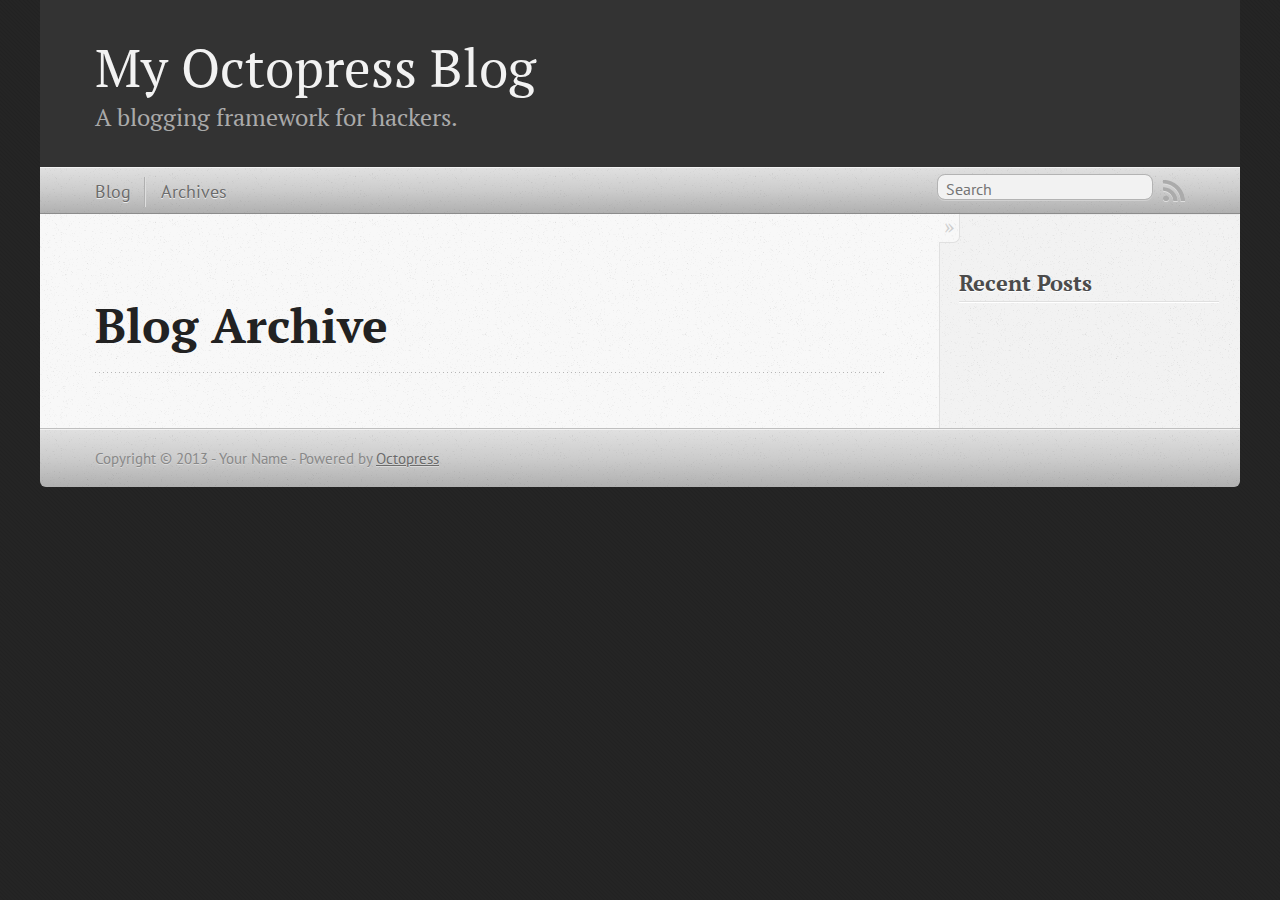
==== blog/archives/index.html @ 8959d33c "Site updated at 2013-07-18 12:18:28 UTC" ====
<!DOCTYPE html>
<!--[if IEMobile 7 ]><html class="no-js iem7"><![endif]-->
<!--[if lt IE 9]><html class="no-js lte-ie8"><![endif]-->
<!--[if (gt IE 8)|(gt IEMobile 7)|!(IEMobile)|!(IE)]><!--><html class="no-js" lang="en"><!--<![endif]-->
<head>
  <meta charset="utf-8">
  <title>Blog Archive - My Octopress Blog</title>
  <meta name="author" content="Your Name">

  
  <meta name="description" content=" Blog Archive Recent Posts ">
  

  <!-- http://t.co/dKP3o1e -->
  <meta name="HandheldFriendly" content="True">
  <meta name="MobileOptimized" content="320">
  <meta name="viewport" content="width=device-width, initial-scale=1">

  
  <link rel="canonical" href="http://yingtai.github.io/blog/archives">
  <link href="/favicon.png" rel="icon">
  <link href="/stylesheets/screen.css" media="screen, projection" rel="stylesheet" type="text/css">
  <link href="/atom.xml" rel="alternate" title="My Octopress Blog" type="application/atom+xml">
  <script src="/javascripts/modernizr-2.0.js"></script>
  <script src="//ajax.googleapis.com/ajax/libs/jquery/1.9.1/jquery.min.js"></script>
  <script>!window.jQuery && document.write(unescape('%3Cscript src="./javascripts/lib/jquery.min.js"%3E%3C/script%3E'))</script>
  <script src="/javascripts/octopress.js" type="text/javascript"></script>
  <!--Fonts from Google"s Web font directory at http://google.com/webfonts -->
<link href="http://fonts.googleapis.com/css?family=PT+Serif:regular,italic,bold,bolditalic" rel="stylesheet" type="text/css">
<link href="http://fonts.googleapis.com/css?family=PT+Sans:regular,italic,bold,bolditalic" rel="stylesheet" type="text/css">

  

</head>

<body   >
  <header role="banner"><hgroup>
  <h1><a href="/">My Octopress Blog</a></h1>
  
    <h2>A blogging framework for hackers.</h2>
  
</hgroup>

</header>
  <nav role="navigation"><ul class="subscription" data-subscription="rss">
  <li><a href="/atom.xml" rel="subscribe-rss" title="subscribe via RSS">RSS</a></li>
  
</ul>
  
<form action="http://google.com/search" method="get">
  <fieldset role="search">
    <input type="hidden" name="q" value="site:yingtai.github.io" />
    <input class="search" type="text" name="q" results="0" placeholder="Search"/>
  </fieldset>
</form>
  
<ul class="main-navigation">
  <li><a href="/">Blog</a></li>
  <li><a href="/blog/archives">Archives</a></li>
</ul>

</nav>
  <div id="main">
    <div id="content">
      <div>
<article role="article">
  
  <header>
    <h1 class="entry-title">Blog Archive</h1>
    
  </header>
  
  <div id="blog-archives">

</div>

  
</article>

</div>

<aside class="sidebar">
  
    <section>
  <h1>Recent Posts</h1>
  <ul id="recent_posts">
    
  </ul>
</section>





  
</aside>


    </div>
  </div>
  <footer role="contentinfo"><p>
  Copyright &copy; 2013 - Your Name -
  <span class="credit">Powered by <a href="http://octopress.org">Octopress</a></span>
</p>

</footer>
  







  <script type="text/javascript">
    (function(){
      var twitterWidgets = document.createElement('script');
      twitterWidgets.type = 'text/javascript';
      twitterWidgets.async = true;
      twitterWidgets.src = '//platform.twitter.com/widgets.js';
      document.getElementsByTagName('head')[0].appendChild(twitterWidgets);
    })();
  </script>





</body>
</html>
---- stylesheets/screen.css ----
html,body,div,span,applet,object,iframe,h1,h2,h3,h4,h5,h6,p,blockquote,pre,a,abbr,acronym,address,big,cite,code,del,dfn,em,img,ins,kbd,q,s,samp,small,strike,strong,sub,sup,tt,var,b,u,i,center,dl,dt,dd,ol,ul,li,fieldset,form,label,legend,table,caption,tbody,tfoot,thead,tr,th,td,article,aside,canvas,details,embed,figure,figcaption,footer,header,hgroup,menu,nav,output,ruby,section,summary,time,mark,audio,video{margin:0;padding:0;border:0;font:inherit;font-size:100%;vertical-align:baseline}html{line-height:1}ol,ul{list-style:none}table{border-collapse:collapse;border-spacing:0}caption,th,td{text-align:left;font-weight:normal;vertical-align:middle}q,blockquote{quotes:none}q:before,q:after,blockquote:before,blockquote:after{content:"";content:none}a img{border:none}article,aside,details,figcaption,figure,footer,header,hgroup,menu,nav,section,summary{display:block}a{color:#1863a1}a:visited{color:#751590}a:focus{color:#0181eb}a:hover{color:#0181eb}a:active{color:#01579f}aside.sidebar a{color:#1863a1}aside.sidebar a:focus{color:#0181eb}aside.sidebar a:hover{color:#0181eb}aside.sidebar a:active{color:#01579f}a{-webkit-transition:color 0.3s;-moz-transition:color 0.3s;-o-transition:color 0.3s;transition:color 0.3s}html{background:#252525 url('/images/line-tile.png?1374147800') top left}body>div{background:#f2f2f2 url('/images/noise.png?1374147800') top left;border-bottom:1px solid #bfbfbf}body>div>div{background:#f8f8f8 url('/images/noise.png?1374147800') top left;border-right:1px solid #e0e0e0}.heading,body>header h1,h1,h2,h3,h4,h5,h6{font-family:"PT Serif","Georgia","Helvetica Neue",Arial,sans-serif}.sans,body>header h2,article header p.meta,article>footer,#content .blog-index footer,html .gist .gist-file .gist-meta,#blog-archives a.category,#blog-archives time,aside.sidebar section,body>footer{font-family:"PT Sans","Helvetica Neue",Arial,sans-serif}.serif,body,#content .blog-index a[rel=full-article]{font-family:"PT Serif",Georgia,Times,"Times New Roman",serif}.mono,pre,code,tt,p code,li code{font-family:Menlo,Monaco,"Andale Mono","lucida console","Courier New",monospace}body>header h1{font-size:2.2em;font-family:"PT Serif","Georgia","Helvetica Neue",Arial,sans-serif;font-weight:normal;line-height:1.2em;margin-bottom:0.6667em}body>header h2{font-family:"PT Serif","Georgia","Helvetica Neue",Arial,sans-serif}body{line-height:1.5em;color:#222}h1{font-size:2.2em;line-height:1.2em}@media only screen and (min-width: 992px){body{font-size:1.15em}h1{font-size:2.6em;line-height:1.2em}}h1,h2,h3,h4,h5,h6{text-rendering:optimizelegibility;margin-bottom:1em;font-weight:bold}h2,section h1{font-size:1.5em}h3,section h2,section section h1{font-size:1.3em}h4,section h3,section section h2,section section section h1{font-size:1em}h5,section h4,section section h3{font-size:.9em}h6,section h5,section section h4,section section section h3{font-size:.8em}p,article blockquote,ul,ol{margin-bottom:1.5em}ul{list-style-type:disc}ul ul{list-style-type:circle;margin-bottom:0px}ul ul ul{list-style-type:square;margin-bottom:0px}ol{list-style-type:decimal}ol ol{list-style-type:lower-alpha;margin-bottom:0px}ol ol ol{list-style-type:lower-roman;margin-bottom:0px}ul,ul ul,ul ol,ol,ol ul,ol ol{margin-left:1.3em}ul ul,ul ol,ol ul,ol ol{margin-bottom:0em}strong{font-weight:bold}em{font-style:italic}sup,sub{font-size:0.75em;position:relative;display:inline-block;padding:0 .2em;line-height:.8em}sup{top:-.5em}sub{bottom:-.5em}a[rev='footnote']{font-size:.75em;padding:0 .3em;line-height:1}q{font-style:italic}q:before{content:"\201C"}q:after{content:"\201D"}em,dfn{font-style:italic}strong,dfn{font-weight:bold}del,s{text-decoration:line-through}abbr,acronym{border-bottom:1px dotted;cursor:help}hr{margin-bottom:0.2em}small{font-size:.8em}big{font-size:1.2em}article blockquote{font-style:italic;position:relative;font-size:1.2em;line-height:1.5em;padding-left:1em;border-left:4px solid rgba(170,170,170,0.5)}article blockquote cite{font-style:italic}article blockquote cite a{color:#aaa !important;word-wrap:break-word}article blockquote cite:before{content:'\2014';padding-right:.3em;padding-left:.3em;color:#aaa}@media only screen and (min-width: 992px){article blockquote{padding-left:1.5em;border-left-width:4px}}.pullquote-right:before,.pullquote-left:before{padding:0;border:none;content:attr(data-pullquote);float:right;width:45%;margin:.5em 0 1em 1.5em;position:relative;top:7px;font-size:1.4em;line-height:1.45em}.pullquote-left:before{float:left;margin:.5em 1.5em 1em 0}.force-wrap,article a,aside.sidebar a{white-space:-moz-pre-wrap;white-space:-pre-wrap;white-space:-o-pre-wrap;white-space:pre-wrap;word-wrap:break-word}.group,body>header,body>nav,body>footer,body #content>article,body #content>div>article,body #content>div>section,body div.pagination,aside.sidebar,#main,#content,.sidebar{*zoom:1}.group:after,body>header:after,body>nav:after,body>footer:after,body #content>article:after,body #content>div>section:after,body div.pagination:after,#main:after,#content:after,.sidebar:after{content:"";display:table;clear:both}body{-webkit-text-size-adjust:none;max-width:1200px;position:relative;margin:0 auto}body>header,body>nav,body>footer,body #content>article,body #content>div>article,body #content>div>section{padding-left:18px;padding-right:18px}@media only screen and (min-width: 480px){body>header,body>nav,body>footer,body #content>article,body #content>div>article,body #content>div>section{padding-left:25px;padding-right:25px}}@media only screen and (min-width: 768px){body>header,body>nav,body>footer,body #content>article,body #content>div>article,body #content>div>section{padding-left:35px;padding-right:35px}}@media only screen and (min-width: 992px){body>header,body>nav,body>footer,body #content>article,body #content>div>article,body #content>div>section{padding-left:55px;padding-right:55px}}body div.pagination{margin-left:18px;margin-right:18px}@media only screen and (min-width: 480px){body div.pagination{margin-left:25px;margin-right:25px}}@media only screen and (min-width: 768px){body div.pagination{margin-left:35px;margin-right:35px}}@media only screen and (min-width: 992px){body div.pagination{margin-left:55px;margin-right:55px}}body>header{font-size:1em;padding-top:1.5em;padding-bottom:1.5em}#content{overflow:hidden}#content>div,#content>article{width:100%}aside.sidebar{float:none;padding:0 18px 1px;background-color:#f7f7f7;border-top:1px solid #e0e0e0}.flex-content,article img,article video,article .flash-video,aside.sidebar img{max-width:100%;height:auto}.basic-alignment.left,article img.left,article video.left,article .left.flash-video,aside.sidebar img.left{float:left;margin-right:1.5em}.basic-alignment.right,article img.right,article video.right,article .right.flash-video,aside.sidebar img.right{float:right;margin-left:1.5em}.basic-alignment.center,article img.center,article video.center,article .center.flash-video,aside.sidebar img.center{display:block;margin:0 auto 1.5em}.basic-alignment.left,article img.left,article video.left,article .left.flash-video,aside.sidebar img.left,.basic-alignment.right,article img.right,article video.right,article .right.flash-video,aside.sidebar img.right{margin-bottom:.8em}.toggle-sidebar,.no-sidebar .toggle-sidebar{display:none}@media only screen and (min-width: 750px){body.sidebar-footer aside.sidebar{float:none;width:auto;clear:left;margin:0;padding:0 35px 1px;background-color:#f7f7f7;border-top:1px solid #eaeaea}body.sidebar-footer aside.sidebar section.odd,body.sidebar-footer aside.sidebar section.even{float:left;width:48%}body.sidebar-footer aside.sidebar section.odd{margin-left:0}body.sidebar-footer aside.sidebar section.even{margin-left:4%}body.sidebar-footer aside.sidebar.thirds section{width:30%;margin-left:5%}body.sidebar-footer aside.sidebar.thirds section.first{margin-left:0;clear:both}}body.sidebar-footer #content{margin-right:0px}body.sidebar-footer .toggle-sidebar{display:none}@media only screen and (min-width: 550px){body>header{font-size:1em}}@media only screen and (min-width: 750px){aside.sidebar{float:none;width:auto;clear:left;margin:0;padding:0 35px 1px;background-color:#f7f7f7;border-top:1px solid #eaeaea}aside.sidebar section.odd,aside.sidebar section.even{float:left;width:48%}aside.sidebar section.odd{margin-left:0}aside.sidebar section.even{margin-left:4%}aside.sidebar.thirds section{width:30%;margin-left:5%}aside.sidebar.thirds section.first{margin-left:0;clear:both}}@media only screen and (min-width: 768px){body{-webkit-text-size-adjust:auto}body>header{font-size:1.2em}#main{padding:0;margin:0 auto}#content{overflow:visible;margin-right:240px;position:relative}.no-sidebar #content{margin-right:0;border-right:0}.collapse-sidebar #content{margin-right:20px}#content>div,#content>article{padding-top:17.5px;padding-bottom:17.5px;float:left}aside.sidebar{width:210px;padding:0 15px 15px;background:none;clear:none;float:left;margin:0 -100% 0 0}aside.sidebar section{width:auto;margin-left:0}aside.sidebar section.odd,aside.sidebar section.even{float:none;width:auto;margin-left:0}.collapse-sidebar aside.sidebar{float:none;width:auto;clear:left;margin:0;padding:0 35px 1px;background-color:#f7f7f7;border-top:1px solid #eaeaea}.collapse-sidebar aside.sidebar section.odd,.collapse-sidebar aside.sidebar section.even{float:left;width:48%}.collapse-sidebar aside.sidebar section.odd{margin-left:0}.collapse-sidebar aside.sidebar section.even{margin-left:4%}.collapse-sidebar aside.sidebar.thirds section{width:30%;margin-left:5%}.collapse-sidebar aside.sidebar.thirds section.first{margin-left:0;clear:both}}@media only screen and (min-width: 992px){body>header{font-size:1.3em}#content{margin-right:300px}#content>div,#content>article{padding-top:27.5px;padding-bottom:27.5px}aside.sidebar{width:260px;padding:1.2em 20px 20px}.collapse-sidebar aside.sidebar{padding-left:55px;padding-right:55px}}@media only screen and (min-width: 768px){ul,ol{margin-left:0}}body>header{background:#333}body>header h1{display:inline-block;margin:0}body>header h1 a,body>header h1 a:visited,body>header h1 a:hover{color:#f2f2f2;text-decoration:none}body>header h2{margin:.2em 0 0;font-size:1em;color:#aaa;font-weight:normal}body>nav{position:relative;background-color:#ccc;background:url('/images/noise.png?1374147800'),-webkit-gradient(linear, 50% 0%, 50% 100%, color-stop(0%, #e0e0e0), color-stop(50%, #cccccc), color-stop(100%, #b0b0b0));background:url('/images/noise.png?1374147800'),-webkit-linear-gradient(#e0e0e0,#cccccc,#b0b0b0);background:url('/images/noise.png?1374147800'),-moz-linear-gradient(#e0e0e0,#cccccc,#b0b0b0);background:url('/images/noise.png?1374147800'),-o-linear-gradient(#e0e0e0,#cccccc,#b0b0b0);background:url('/images/noise.png?1374147800'),linear-gradient(#e0e0e0,#cccccc,#b0b0b0);border-top:1px solid #f2f2f2;border-bottom:1px solid #8c8c8c;padding-top:.35em;padding-bottom:.35em}body>nav form{-webkit-background-clip:padding;-moz-background-clip:padding;background-clip:padding-box;margin:0;padding:0}body>nav form .search{padding:.3em .5em 0;font-size:.85em;font-family:"PT Sans","Helvetica Neue",Arial,sans-serif;line-height:1.1em;width:95%;-webkit-border-radius:0.5em;-moz-border-radius:0.5em;-ms-border-radius:0.5em;-o-border-radius:0.5em;border-radius:0.5em;-webkit-background-clip:padding;-moz-background-clip:padding;background-clip:padding-box;-webkit-box-shadow:#d1d1d1 0 1px;-moz-box-shadow:#d1d1d1 0 1px;box-shadow:#d1d1d1 0 1px;background-color:#f2f2f2;border:1px solid #b3b3b3;color:#888}body>nav form .search:focus{color:#444;border-color:#80b1df;-webkit-box-shadow:#80b1df 0 0 4px,#80b1df 0 0 3px inset;-moz-box-shadow:#80b1df 0 0 4px,#80b1df 0 0 3px inset;box-shadow:#80b1df 0 0 4px,#80b1df 0 0 3px inset;background-color:#fff;outline:none}body>nav fieldset[role=search]{float:right;width:48%}body>nav fieldset.mobile-nav{float:left;width:48%}body>nav fieldset.mobile-nav select{width:100%;font-size:.8em;border:1px solid #888}body>nav ul{display:none}@media only screen and (min-width: 550px){body>nav{font-size:.9em}body>nav ul{margin:0;padding:0;border:0;overflow:hidden;*zoom:1;float:left;display:block;padding-top:.15em}body>nav ul li{list-style-image:none;list-style-type:none;margin-left:0;white-space:nowrap;display:inline;float:left;padding-left:0;padding-right:0}body>nav ul li:first-child,body>nav ul li.first{padding-left:0}body>nav ul li:last-child{padding-right:0}body>nav ul li.last{padding-right:0}body>nav ul.subscription{margin-left:.8em;float:right}body>nav ul.subscription li:last-child a{padding-right:0}body>nav ul li{margin:0}body>nav a{color:#6b6b6b;font-family:"PT Sans","Helvetica Neue",Arial,sans-serif;text-shadow:#ebebeb 0 1px;float:left;text-decoration:none;font-size:1.1em;padding:.1em 0;line-height:1.5em}body>nav a:visited{color:#6b6b6b}body>nav a:hover{color:#2b2b2b}body>nav li+li{border-left:1px solid #b0b0b0;margin-left:.8em}body>nav li+li a{padding-left:.8em;border-left:1px solid #dedede}body>nav form{float:right;text-align:left;padding-left:.8em;width:175px}body>nav form .search{width:93%;font-size:.95em;line-height:1.2em}body>nav ul[data-subscription$=email]+form{width:97px}body>nav ul[data-subscription$=email]+form .search{width:91%}body>nav fieldset.mobile-nav{display:none}body>nav fieldset[role=search]{width:99%}}@media only screen and (min-width: 992px){body>nav form{width:215px}body>nav ul[data-subscription$=email]+form{width:147px}}.no-placeholder body>nav .search{background:#f2f2f2 url('/images/search.png?1374147800') 0.3em 0.25em no-repeat;text-indent:1.3em}@media only screen and (min-width: 550px){.maskImage body>nav ul[data-subscription$=email]+form{width:123px}}@media only screen and (min-width: 992px){.maskImage body>nav ul[data-subscription$=email]+form{width:173px}}.maskImage ul.subscription{position:relative;top:.2em}.maskImage ul.subscription li,.maskImage ul.subscription a{border:0;padding:0}.maskImage a[rel=subscribe-rss]{position:relative;top:0px;text-indent:-999999em;background-color:#dedede;border:0;padding:0}.maskImage a[rel=subscribe-rss],.maskImage a[rel=subscribe-rss]:after{-webkit-mask-image:url('/images/rss.png?1374147800');-moz-mask-image:url('/images/rss.png?1374147800');-ms-mask-image:url('/images/rss.png?1374147800');-o-mask-image:url('/images/rss.png?1374147800');mask-image:url('/images/rss.png?1374147800');-webkit-mask-repeat:no-repeat;-moz-mask-repeat:no-repeat;-ms-mask-repeat:no-repeat;-o-mask-repeat:no-repeat;mask-repeat:no-repeat;width:22px;height:22px}.maskImage a[rel=subscribe-rss]:after{content:"";position:absolute;top:-1px;left:0;background-color:#ababab}.maskImage a[rel=subscribe-rss]:hover:after{background-color:#9e9e9e}.maskImage a[rel=subscribe-email]{position:relative;top:0px;text-indent:-999999em;background-color:#dedede;border:0;padding:0}.maskImage a[rel=subscribe-email],.maskImage a[rel=subscribe-email]:after{-webkit-mask-image:url('/images/email.png?1374147800');-moz-mask-image:url('/images/email.png?1374147800');-ms-mask-image:url('/images/email.png?1374147800');-o-mask-image:url('/images/email.png?1374147800');mask-image:url('/images/email.png?1374147800');-webkit-mask-repeat:no-repeat;-moz-mask-repeat:no-repeat;-ms-mask-repeat:no-repeat;-o-mask-repeat:no-repeat;mask-repeat:no-repeat;width:28px;height:22px}.maskImage a[rel=subscribe-email]:after{content:"";position:absolute;top:-1px;left:0;background-color:#ababab}.maskImage a[rel=subscribe-email]:hover:after{background-color:#9e9e9e}article{padding-top:1em}article header{position:relative;padding-top:2em;padding-bottom:1em;margin-bottom:1em;background:url('[data-uri]') bottom left repeat-x}article header h1{margin:0}article header h1 a{text-decoration:none}article header h1 a:hover{text-decoration:underline}article header p{font-size:.9em;color:#aaa;margin:0}article header p.meta{text-transform:uppercase;position:absolute;top:0}@media only screen and (min-width: 768px){article header{margin-bottom:1.5em;padding-bottom:1em;background:url('[data-uri]') bottom left repeat-x}}article h2{padding-top:0.8em;background:url('[data-uri]') top left repeat-x}.entry-content article h2:first-child,article header+h2{padding-top:0}article h2:first-child,article header+h2{background:none}article .feature{padding-top:.5em;margin-bottom:1em;padding-bottom:1em;background:url('[data-uri]') bottom left repeat-x;font-size:2.0em;font-style:italic;line-height:1.3em}article img,article video,article .flash-video{-webkit-border-radius:0.3em;-moz-border-radius:0.3em;-ms-border-radius:0.3em;-o-border-radius:0.3em;border-radius:0.3em;-webkit-box-shadow:rgba(0,0,0,0.15) 0 1px 4px;-moz-box-shadow:rgba(0,0,0,0.15) 0 1px 4px;box-shadow:rgba(0,0,0,0.15) 0 1px 4px;-webkit-box-sizing:border-box;-moz-box-sizing:border-box;box-sizing:border-box;border:#fff 0.5em solid}article video,article .flash-video{margin:0 auto 1.5em}article video{display:block;width:100%}article .flash-video>div{position:relative;display:block;padding-bottom:56.25%;padding-top:1px;height:0;overflow:hidden}article .flash-video>div iframe,article .flash-video>div object,article .flash-video>div embed{position:absolute;top:0;left:0;width:100%;height:100%}article>footer{padding-bottom:2.5em;margin-top:2em}article>footer p.meta{margin-bottom:.8em;font-size:.85em;clear:both;overflow:hidden}.blog-index article+article{background:url('[data-uri]') top left repeat-x}#content .blog-index{padding-top:0;padding-bottom:0}#content .blog-index article{padding-top:2em}#content .blog-index article header{background:none;padding-bottom:0}#content .blog-index article h1{font-size:2.2em}#content .blog-index article h1 a{color:inherit}#content .blog-index article h1 a:hover{color:#0181eb}#content .blog-index a[rel=full-article]{background:#ebebeb;display:inline-block;padding:.4em .8em;margin-right:.5em;text-decoration:none;color:#666;-webkit-transition:background-color 0.5s;-moz-transition:background-color 0.5s;-o-transition:background-color 0.5s;transition:background-color 0.5s}#content .blog-index a[rel=full-article]:hover{background:#0181eb;text-shadow:none;color:#f8f8f8}#content .blog-index footer{margin-top:1em}.separator,article>footer .byline+time:before,article>footer time+time:before,article>footer .comments:before,article>footer .byline ~ .categories:before{content:"\2022 ";padding:0 .4em 0 .2em;display:inline-block}#content div.pagination{text-align:center;font-size:.95em;position:relative;background:url('[data-uri]') top left repeat-x;padding-top:1.5em;padding-bottom:1.5em}#content div.pagination a{text-decoration:none;color:#aaa}#content div.pagination a.prev{position:absolute;left:0}#content div.pagination a.next{position:absolute;right:0}#content div.pagination a:hover{color:#0181eb}#content div.pagination a[href*=archive]:before,#content div.pagination a[href*=archive]:after{content:'\2014';padding:0 .3em}p.meta+.sharing{padding-top:1em;padding-left:0;background:url('[data-uri]') top left repeat-x}#fb-root{display:none}.highlight,html .gist .gist-file .gist-syntax .gist-highlight{border:1px solid #05232b !important}.highlight table td.code,html .gist .gist-file .gist-syntax .gist-highlight table td.code{width:100%}.highlight .line-numbers,html .gist .gist-file .gist-syntax .highlight .line_numbers{text-align:right;font-size:13px;line-height:1.45em;background:#073642 url('/images/noise.png?1374147800') top left !important;border-right:1px solid #00232c !important;-webkit-box-shadow:#083e4b -1px 0 inset;-moz-box-shadow:#083e4b -1px 0 inset;box-shadow:#083e4b -1px 0 inset;text-shadow:#021014 0 -1px;padding:.8em !important;-webkit-border-radius:0;-moz-border-radius:0;-ms-border-radius:0;-o-border-radius:0;border-radius:0}.highlight .line-numbers span,html .gist .gist-file .gist-syntax .highlight .line_numbers span{color:#586e75 !important}figure.code,.gist-file,pre{-webkit-box-shadow:rgba(0,0,0,0.06) 0 0 10px;-moz-box-shadow:rgba(0,0,0,0.06) 0 0 10px;box-shadow:rgba(0,0,0,0.06) 0 0 10px}figure.code .highlight pre,.gist-file .highlight pre,pre .highlight pre{-webkit-box-shadow:none;-moz-box-shadow:none;box-shadow:none}.gist .highlight *::-moz-selection,figure.code .highlight *::-moz-selection{background:#386774;color:inherit;text-shadow:#002b36 0 1px}.gist .highlight *::-webkit-selection,figure.code .highlight *::-webkit-selection{background:#386774;color:inherit;text-shadow:#002b36 0 1px}.gist .highlight *::selection,figure.code .highlight *::selection{background:#386774;color:inherit;text-shadow:#002b36 0 1px}html .gist .gist-file{margin-bottom:1.8em;position:relative;border:none;padding-top:26px !important}html .gist .gist-file .highlight{margin-bottom:0}html .gist .gist-file .gist-syntax{border-bottom:0 !important;background:none !important}html .gist .gist-file .gist-syntax .gist-highlight{background:#002b36 !important}html .gist .gist-file .gist-syntax .highlight pre{padding:0}html .gist .gist-file .gist-meta{padding:.6em 0.8em;border:1px solid #083e4b !important;color:#586e75;font-size:.7em !important;background:#073642 url('/images/noise.png?1374147800') top left;line-height:1.5em}html .gist .gist-file .gist-meta a{color:#75878b !important;text-decoration:none}html .gist .gist-file .gist-meta a:hover{text-decoration:underline}html .gist .gist-file .gist-meta a:hover{color:#93a1a1 !important}html .gist .gist-file .gist-meta a[href*='#file']{position:absolute;top:0;left:0;right:-10px;color:#474747 !important}html .gist .gist-file .gist-meta a[href*='#file']:hover{color:#1863a1 !important}html .gist .gist-file .gist-meta a[href*=raw]{top:.4em}pre{background:#002b36 url('/images/noise.png?1374147800') top left;-webkit-border-radius:0.4em;-moz-border-radius:0.4em;-ms-border-radius:0.4em;-o-border-radius:0.4em;border-radius:0.4em;border:1px solid #05232b;line-height:1.45em;font-size:13px;margin-bottom:2.1em;padding:.8em 1em;color:#93a1a1;overflow:auto}h3.filename+pre{-moz-border-radius-topleft:0px;-webkit-border-top-left-radius:0px;border-top-left-radius:0px;-moz-border-radius-topright:0px;-webkit-border-top-right-radius:0px;border-top-right-radius:0px}p code,li code{display:inline-block;white-space:no-wrap;background:#fff;font-size:.8em;line-height:1.5em;color:#555;border:1px solid #ddd;-webkit-border-radius:0.4em;-moz-border-radius:0.4em;-ms-border-radius:0.4em;-o-border-radius:0.4em;border-radius:0.4em;padding:0 .3em;margin:-1px 0}p pre code,li pre code{font-size:1em !important;background:none;border:none}.pre-code,html .gist .gist-file .gist-syntax .highlight pre,.highlight code{font-family:Menlo,Monaco,"Andale Mono","lucida console","Courier New",monospace !important;overflow:scroll;overflow-y:hidden;display:block;padding:.8em;overflow-x:auto;line-height:1.45em;background:#002b36 url('/images/noise.png?1374147800') top left !important;color:#93a1a1 !important}.pre-code span,html .gist .gist-file .gist-syntax .highlight pre span,.highlight code span{color:#93a1a1 !important}.pre-code span,html .gist .gist-file .gist-syntax .highlight pre span,.highlight code span{font-style:normal !important;font-weight:normal !important}.pre-code .c,html .gist .gist-file .gist-syntax .highlight pre .c,.highlight code .c{color:#586e75 !important;font-style:italic !important}.pre-code .cm,html .gist .gist-file .gist-syntax .highlight pre .cm,.highlight code .cm{color:#586e75 !important;font-style:italic !important}.pre-code .cp,html .gist .gist-file .gist-syntax .highlight pre .cp,.highlight code .cp{color:#586e75 !important;font-style:italic !important}.pre-code .c1,html .gist .gist-file .gist-syntax .highlight pre .c1,.highlight code .c1{color:#586e75 !important;font-style:italic !important}.pre-code .cs,html .gist .gist-file .gist-syntax .highlight pre .cs,.highlight code .cs{color:#586e75 !important;font-weight:bold !important;font-style:italic !important}.pre-code .err,html .gist .gist-file .gist-syntax .highlight pre .err,.highlight code .err{color:#dc322f !important;background:none !important}.pre-code .k,html .gist .gist-file .gist-syntax .highlight pre .k,.highlight code .k{color:#cb4b16 !important}.pre-code .o,html .gist .gist-file .gist-syntax .highlight pre .o,.highlight code .o{color:#93a1a1 !important;font-weight:bold !important}.pre-code .p,html .gist .gist-file .gist-syntax .highlight pre .p,.highlight code .p{color:#93a1a1 !important}.pre-code .ow,html .gist .gist-file .gist-syntax .highlight pre .ow,.highlight code .ow{color:#2aa198 !important;font-weight:bold !important}.pre-code .gd,html .gist .gist-file .gist-syntax .highlight pre .gd,.highlight code .gd{color:#93a1a1 !important;background-color:#372c34 !important;display:inline-block}.pre-code .gd .x,html .gist .gist-file .gist-syntax .highlight pre .gd .x,.highlight code .gd .x{color:#93a1a1 !important;background-color:#4d2d33 !important;display:inline-block}.pre-code .ge,html .gist .gist-file .gist-syntax .highlight pre .ge,.highlight code .ge{color:#93a1a1 !important;font-style:italic !important}.pre-code .gh,html .gist .gist-file .gist-syntax .highlight pre .gh,.highlight code .gh{color:#586e75 !important}.pre-code .gi,html .gist .gist-file .gist-syntax .highlight pre .gi,.highlight code .gi{color:#93a1a1 !important;background-color:#1a412b !important;display:inline-block}.pre-code .gi .x,html .gist .gist-file .gist-syntax .highlight pre .gi .x,.highlight code .gi .x{color:#93a1a1 !important;background-color:#355720 !important;display:inline-block}.pre-code .gs,html .gist .gist-file .gist-syntax .highlight pre .gs,.highlight code .gs{color:#93a1a1 !important;font-weight:bold !important}.pre-code .gu,html .gist .gist-file .gist-syntax .highlight pre .gu,.highlight code .gu{color:#6c71c4 !important}.pre-code .kc,html .gist .gist-file .gist-syntax .highlight pre .kc,.highlight code .kc{color:#859900 !important;font-weight:bold !important}.pre-code .kd,html .gist .gist-file .gist-syntax .highlight pre .kd,.highlight code .kd{color:#268bd2 !important}.pre-code .kp,html .gist .gist-file .gist-syntax .highlight pre .kp,.highlight code .kp{color:#cb4b16 !important;font-weight:bold !important}.pre-code .kr,html .gist .gist-file .gist-syntax .highlight pre .kr,.highlight code .kr{color:#d33682 !important;font-weight:bold !important}.pre-code .kt,html .gist .gist-file .gist-syntax .highlight pre .kt,.highlight code .kt{color:#2aa198 !important}.pre-code .n,html .gist .gist-file .gist-syntax .highlight pre .n,.highlight code .n{color:#268bd2 !important}.pre-code .na,html .gist .gist-file .gist-syntax .highlight pre .na,.highlight code .na{color:#268bd2 !important}.pre-code .nb,html .gist .gist-file .gist-syntax .highlight pre .nb,.highlight code .nb{color:#859900 !important}.pre-code .nc,html .gist .gist-file .gist-syntax .highlight pre .nc,.highlight code .nc{color:#d33682 !important}.pre-code .no,html .gist .gist-file .gist-syntax .highlight pre .no,.highlight code .no{color:#b58900 !important}.pre-code .nl,html .gist .gist-file .gist-syntax .highlight pre .nl,.highlight code .nl{color:#859900 !important}.pre-code .ne,html .gist .gist-file .gist-syntax .highlight pre .ne,.highlight code .ne{color:#268bd2 !important;font-weight:bold !important}.pre-code .nf,html .gist .gist-file .gist-syntax .highlight pre .nf,.highlight code .nf{color:#268bd2 !important;font-weight:bold !important}.pre-code .nn,html .gist .gist-file .gist-syntax .highlight pre .nn,.highlight code .nn{color:#b58900 !important}.pre-code .nt,html .gist .gist-file .gist-syntax .highlight pre .nt,.highlight code .nt{color:#268bd2 !important;font-weight:bold !important}.pre-code .nx,html .gist .gist-file .gist-syntax .highlight pre .nx,.highlight code .nx{color:#b58900 !important}.pre-code .vg,html .gist .gist-file .gist-syntax .highlight pre .vg,.highlight code .vg{color:#268bd2 !important}.pre-code .vi,html .gist .gist-file .gist-syntax .highlight pre .vi,.highlight code .vi{color:#268bd2 !important}.pre-code .nv,html .gist .gist-file .gist-syntax .highlight pre .nv,.highlight code .nv{color:#268bd2 !important}.pre-code .mf,html .gist .gist-file .gist-syntax .highlight pre .mf,.highlight code .mf{color:#2aa198 !important}.pre-code .m,html .gist .gist-file .gist-syntax .highlight pre .m,.highlight code .m{color:#2aa198 !important}.pre-code .mh,html .gist .gist-file .gist-syntax .highlight pre .mh,.highlight code .mh{color:#2aa198 !important}.pre-code .mi,html .gist .gist-file .gist-syntax .highlight pre .mi,.highlight code .mi{color:#2aa198 !important}.pre-code .s,html .gist .gist-file .gist-syntax .highlight pre .s,.highlight code .s{color:#2aa198 !important}.pre-code .sd,html .gist .gist-file .gist-syntax .highlight pre .sd,.highlight code .sd{color:#2aa198 !important}.pre-code .s2,html .gist .gist-file .gist-syntax .highlight pre .s2,.highlight code .s2{color:#2aa198 !important}.pre-code .se,html .gist .gist-file .gist-syntax .highlight pre .se,.highlight code .se{color:#dc322f !important}.pre-code .si,html .gist .gist-file .gist-syntax .highlight pre .si,.highlight code .si{color:#268bd2 !important}.pre-code .sr,html .gist .gist-file .gist-syntax .highlight pre .sr,.highlight code .sr{color:#2aa198 !important}.pre-code .s1,html .gist .gist-file .gist-syntax .highlight pre .s1,.highlight code .s1{color:#2aa198 !important}.pre-code div .gd,html .gist .gist-file .gist-syntax .highlight pre div .gd,.highlight code div .gd,.pre-code div .gd .x,html .gist .gist-file .gist-syntax .highlight pre div .gd .x,.highlight code div .gd .x,.pre-code div .gi,html .gist .gist-file .gist-syntax .highlight pre div .gi,.highlight code div .gi,.pre-code div .gi .x,html .gist .gist-file .gist-syntax .highlight pre div .gi .x,.highlight code div .gi .x{display:inline-block;width:100%}.highlight,.gist-highlight{margin-bottom:1.8em;background:#002b36;overflow-y:hidden;overflow-x:auto}.highlight pre,.gist-highlight pre{background:none;-webkit-border-radius:0px;-moz-border-radius:0px;-ms-border-radius:0px;-o-border-radius:0px;border-radius:0px;border:none;padding:0;margin-bottom:0}pre::-webkit-scrollbar,.highlight::-webkit-scrollbar,.gist-highlight::-webkit-scrollbar{height:.5em;background:rgba(255,255,255,0.15)}pre::-webkit-scrollbar-thumb:horizontal,.highlight::-webkit-scrollbar-thumb:horizontal,.gist-highlight::-webkit-scrollbar-thumb:horizontal{background:rgba(255,255,255,0.2);-webkit-border-radius:4px;border-radius:4px}.highlight code{background:#000}figure.code{background:none;padding:0;border:0;margin-bottom:1.5em}figure.code pre{margin-bottom:0}figure.code figcaption{position:relative}figure.code .highlight{margin-bottom:0}.code-title,html .gist .gist-file .gist-meta a[href*='#file'],h3.filename,figure.code figcaption{text-align:center;font-size:13px;line-height:2em;text-shadow:#cbcccc 0 1px 0;color:#474747;font-weight:normal;margin-bottom:0;-moz-border-radius-topleft:5px;-webkit-border-top-left-radius:5px;border-top-left-radius:5px;-moz-border-radius-topright:5px;-webkit-border-top-right-radius:5px;border-top-right-radius:5px;font-family:"Helvetica Neue", Arial, "Lucida Grande", "Lucida Sans Unicode", Lucida, sans-serif;background:#aaa url('/images/code_bg.png?1374147800') top repeat-x;border:1px solid #565656;border-top-color:#cbcbcb;border-left-color:#a5a5a5;border-right-color:#a5a5a5;border-bottom:0}.download-source,html .gist .gist-file .gist-meta a[href*=raw],figure.code figcaption a{position:absolute;right:.8em;text-decoration:none;color:#666 !important;z-index:1;font-size:13px;text-shadow:#cbcccc 0 1px 0;padding-left:3em}.download-source:hover,html .gist .gist-file .gist-meta a[href*=raw]:hover,figure.code figcaption a:hover{text-decoration:underline}#archive #content>div,#archive #content>div>article{padding-top:0}#blog-archives{color:#aaa}#blog-archives article{padding:1em 0 1em;position:relative;background:url('[data-uri]') bottom left repeat-x}#blog-archives article:last-child{background:none}#blog-archives article footer{padding:0;margin:0}#blog-archives h1{color:#222;margin-bottom:.3em}#blog-archives h2{display:none}#blog-archives h1{font-size:1.5em}#blog-archives h1 a{text-decoration:none;color:inherit;font-weight:normal;display:inline-block}#blog-archives h1 a:hover{text-decoration:underline}#blog-archives h1 a:hover{color:#0181eb}#blog-archives a.category,#blog-archives time{color:#aaa}#blog-archives .entry-content{display:none}#blog-archives time{font-size:.9em;line-height:1.2em}#blog-archives time .month,#blog-archives time .day{display:inline-block}#blog-archives time .month{text-transform:uppercase}#blog-archives p{margin-bottom:1em}#blog-archives a,#blog-archives .entry-content a{color:inherit}#blog-archives a:hover,#blog-archives .entry-content a:hover{color:#0181eb}#blog-archives a:hover{color:#0181eb}@media only screen and (min-width: 550px){#blog-archives article{margin-left:5em}#blog-archives h2{margin-bottom:.3em;font-weight:normal;display:inline-block;position:relative;top:-1px;float:left}#blog-archives h2:first-child{padding-top:.75em}#blog-archives time{position:absolute;text-align:right;left:0em;top:1.8em}#blog-archives .year{display:none}#blog-archives article{padding-left:4.5em;padding-bottom:.7em}#blog-archives a.category{line-height:1.1em}}#content>.category article{margin-left:0;padding-left:6.8em}#content>.category .year{display:inline}.side-shadow-border,aside.sidebar section h1,aside.sidebar li{-webkit-box-shadow:#fff 0 1px;-moz-box-shadow:#fff 0 1px;box-shadow:#fff 0 1px}aside.sidebar{overflow:hidden;color:#4b4b4b;text-shadow:#fff 0 1px}aside.sidebar section{font-size:.8em;line-height:1.4em;margin-bottom:1.5em}aside.sidebar section h1{margin:1.5em 0 0;padding-bottom:.2em;border-bottom:1px solid #e0e0e0}aside.sidebar section h1+p{padding-top:.4em}aside.sidebar img{-webkit-border-radius:0.3em;-moz-border-radius:0.3em;-ms-border-radius:0.3em;-o-border-radius:0.3em;border-radius:0.3em;-webkit-box-shadow:rgba(0,0,0,0.15) 0 1px 4px;-moz-box-shadow:rgba(0,0,0,0.15) 0 1px 4px;box-shadow:rgba(0,0,0,0.15) 0 1px 4px;-webkit-box-sizing:border-box;-moz-box-sizing:border-box;box-sizing:border-box;border:#fff 0.3em solid}aside.sidebar ul{margin-bottom:0.5em;margin-left:0}aside.sidebar li{list-style:none;padding:.5em 0;margin:0;border-bottom:1px solid #e0e0e0}aside.sidebar li p:last-child{margin-bottom:0}aside.sidebar a{color:inherit;-webkit-transition:color 0.5s;-moz-transition:color 0.5s;-o-transition:color 0.5s;transition:color 0.5s}aside.sidebar:hover a{color:#1863a1}aside.sidebar:hover a:hover{color:#0181eb}.aside-alt-link,#pinboard_linkroll .pin-tag{color:#7e7e7e}.aside-alt-link:hover,#pinboard_linkroll .pin-tag:hover{color:#0181eb}@media only screen and (min-width: 768px){.toggle-sidebar{outline:none;position:absolute;right:-10px;top:0;bottom:0;display:inline-block;text-decoration:none;color:#cecece;width:9px;cursor:pointer}.toggle-sidebar:hover{background:#e9e9e9;background:-webkit-gradient(linear, 0% 50%, 100% 50%, color-stop(0%, rgba(224,224,224,0.5)), color-stop(100%, rgba(224,224,224,0)));background:-webkit-linear-gradient(left, rgba(224,224,224,0.5),rgba(224,224,224,0));background:-moz-linear-gradient(left, rgba(224,224,224,0.5),rgba(224,224,224,0));background:-o-linear-gradient(left, rgba(224,224,224,0.5),rgba(224,224,224,0));background:linear-gradient(left, rgba(224,224,224,0.5),rgba(224,224,224,0))}.toggle-sidebar:after{position:absolute;right:-11px;top:0;width:20px;font-size:1.2em;line-height:1.1em;padding-bottom:.15em;-moz-border-radius-bottomright:0.3em;-webkit-border-bottom-right-radius:0.3em;border-bottom-right-radius:0.3em;text-align:center;background:#f8f8f8 url('/images/noise.png?1374147800') top left;border-bottom:1px solid #e0e0e0;border-right:1px solid #e0e0e0;content:"\00BB";text-indent:-1px}.collapse-sidebar .toggle-sidebar{text-indent:0px;right:-20px;width:19px}.collapse-sidebar .toggle-sidebar:hover{background:#e9e9e9}.collapse-sidebar .toggle-sidebar:after{border-left:1px solid #e0e0e0;text-shadow:#fff 0 1px;content:"\00AB";left:0px;right:0;text-align:center;text-indent:0;border:0;border-right-width:0;background:none}}.googleplus h1{-moz-box-shadow:none !important;-webkit-box-shadow:none !important;-o-box-shadow:none !important;box-shadow:none !important;border-bottom:0px none !important}.googleplus a{text-decoration:none;white-space:normal !important;line-height:32px}.googleplus a img{float:left;margin-right:0.5em;border:0 none}.googleplus-hidden{position:absolute;top:-1000em;left:-1000em}#pinboard_linkroll .pin-title,#pinboard_linkroll .pin-description{display:block;margin-bottom:.5em}#pinboard_linkroll .pin-tag{text-decoration:none}#pinboard_linkroll .pin-tag:hover{text-decoration:underline}#pinboard_linkroll .pin-tag:after{content:','}#pinboard_linkroll .pin-tag:last-child:after{content:''}.delicious-posts a.delicious-link{margin-bottom:.5em;display:block}.delicious-posts p{font-size:1em}body>footer{font-size:.8em;color:#888;text-shadow:#d9d9d9 0 1px;background-color:#ccc;background:url('/images/noise.png?1374147800'),-webkit-gradient(linear, 50% 0%, 50% 100%, color-stop(0%, #e0e0e0), color-stop(50%, #cccccc), color-stop(100%, #b0b0b0));background:url('/images/noise.png?1374147800'),-webkit-linear-gradient(#e0e0e0,#cccccc,#b0b0b0);background:url('/images/noise.png?1374147800'),-moz-linear-gradient(#e0e0e0,#cccccc,#b0b0b0);background:url('/images/noise.png?1374147800'),-o-linear-gradient(#e0e0e0,#cccccc,#b0b0b0);background:url('/images/noise.png?1374147800'),linear-gradient(#e0e0e0,#cccccc,#b0b0b0);border-top:1px solid #f2f2f2;position:relative;padding-top:1em;padding-bottom:1em;margin-bottom:3em;-moz-border-radius-bottomleft:0.4em;-webkit-border-bottom-left-radius:0.4em;border-bottom-left-radius:0.4em;-moz-border-radius-bottomright:0.4em;-webkit-border-bottom-right-radius:0.4em;border-bottom-right-radius:0.4em;z-index:1}body>footer a{color:#6b6b6b}body>footer a:visited{color:#6b6b6b}body>footer a:hover{color:#484848}body>footer p:last-child{margin-bottom:0}
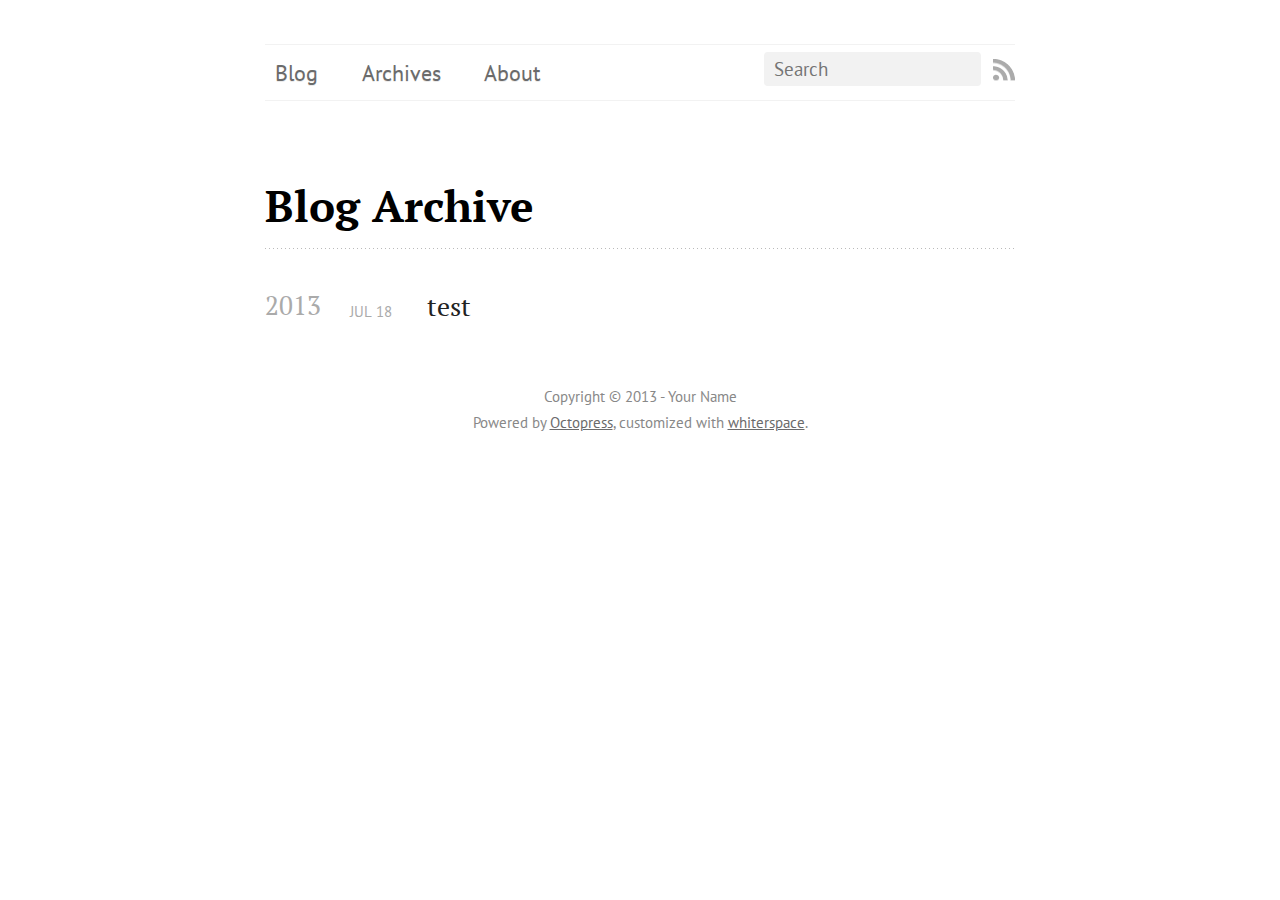
==== commit f7fa64b5: "Site updated at 2013-07-18 12:57:57 UTC" ====
--- a/blog/archives/index.html
+++ b/blog/archives/index.html
@@ -9,7 +9,8 @@
   <meta name="author" content="Your Name">
 
   
-  <meta name="description" content=" Blog Archive Recent Posts ">
+  <meta name="description" content=" Blog Archive 2013 test
+Jul 18 2013 Recent Posts test ">
   
 
   <!-- http://t.co/dKP3o1e -->
@@ -29,19 +30,14 @@
   <!--Fonts from Google"s Web font directory at http://google.com/webfonts -->
 <link href="http://fonts.googleapis.com/css?family=PT+Serif:regular,italic,bold,bolditalic" rel="stylesheet" type="text/css">
 <link href="http://fonts.googleapis.com/css?family=PT+Sans:regular,italic,bold,bolditalic" rel="stylesheet" type="text/css">
-
+<link href='http://fonts.googleapis.com/css?family=Open+Sans' rel='stylesheet' type='text/css'>
+<link href='http://fonts.googleapis.com/css?family=Fjalla+One' rel='stylesheet' type='text/css'>
   
 
 </head>
 
-<body   >
-  <header role="banner"><hgroup>
-  <h1><a href="/">My Octopress Blog</a></h1>
-  
-    <h2>A blogging framework for hackers.</h2>
-  
-</hgroup>
-
+<body   class="collapse-sidebar sidebar-footer" >
+  <header role="banner">
 </header>
   <nav role="navigation"><ul class="subscription" data-subscription="rss">
   <li><a href="/atom.xml" rel="subscribe-rss" title="subscribe via RSS">RSS</a></li>
@@ -58,6 +54,7 @@
 <ul class="main-navigation">
   <li><a href="/">Blog</a></li>
   <li><a href="/blog/archives">Archives</a></li>
+  <li><a href="/about">About</a></li>
 </ul>
 
 </nav>
@@ -73,6 +70,18 @@
   
   <div id="blog-archives">
 
+
+
+  
+  <h2>2013</h2>
+
+<article>
+  
+<h1><a href="/blog/2013/07/18/test/">test</a></h1>
+<time datetime="2013-07-18T21:36:00+09:00" pubdate><span class='month'>Jul</span> <span class='day'>18</span> <span class='year'>2013</span></time>
+
+</article>
+
 </div>
 
   
@@ -85,6 +94,10 @@
     <section>
   <h1>Recent Posts</h1>
   <ul id="recent_posts">
+    
+      <li class="post">
+        <a href="/blog/2013/07/18/test/">test</a>
+      </li>
     
   </ul>
 </section>
@@ -100,8 +113,8 @@
     </div>
   </div>
   <footer role="contentinfo"><p>
-  Copyright &copy; 2013 - Your Name -
-  <span class="credit">Powered by <a href="http://octopress.org">Octopress</a></span>
+  Copyright &copy; 2013 - Your Name <br/>
+  <span class="credit">Powered by <a href="http://octopress.org">Octopress</a>, customized with <a href="https://github.com/mjhea0/whiterspace">whiterspace</a>.</span>
 </p>
 
 </footer>
@@ -118,7 +131,7 @@
       var twitterWidgets = document.createElement('script');
       twitterWidgets.type = 'text/javascript';
       twitterWidgets.async = true;
-      twitterWidgets.src = '//platform.twitter.com/widgets.js';
+      twitterWidgets.src = 'http://platform.twitter.com/widgets.js';
       document.getElementsByTagName('head')[0].appendChild(twitterWidgets);
     })();
   </script>
--- a/stylesheets/screen.css
+++ b/stylesheets/screen.css
@@ -1 +1 @@
-html,body,div,span,applet,object,iframe,h1,h2,h3,h4,h5,h6,p,blockquote,pre,a,abbr,acronym,address,big,cite,code,del,dfn,em,img,ins,kbd,q,s,samp,small,strike,strong,sub,sup,tt,var,b,u,i,center,dl,dt,dd,ol,ul,li,fieldset,form,label,legend,table,caption,tbody,tfoot,thead,tr,th,td,article,aside,canvas,details,embed,figure,figcaption,footer,header,hgroup,menu,nav,output,ruby,section,summary,time,mark,audio,video{margin:0;padding:0;border:0;font:inherit;font-size:100%;vertical-align:baseline}html{line-height:1}ol,ul{list-style:none}table{border-collapse:collapse;border-spacing:0}caption,th,td{text-align:left;font-weight:normal;vertical-align:middle}q,blockquote{quotes:none}q:before,q:after,blockquote:before,blockquote:after{content:"";content:none}a img{border:none}article,aside,details,figcaption,figure,footer,header,hgroup,menu,nav,section,summary{display:block}a{color:#1863a1}a:visited{color:#751590}a:focus{color:#0181eb}a:hover{color:#0181eb}a:active{color:#01579f}aside.sidebar a{color:#1863a1}aside.sidebar a:focus{color:#0181eb}aside.sidebar a:hover{color:#0181eb}aside.sidebar a:active{color:#01579f}a{-webkit-transition:color 0.3s;-moz-transition:color 0.3s;-o-transition:color 0.3s;transition:color 0.3s}html{background:#252525 url('/images/line-tile.png?1374147800') top left}body>div{background:#f2f2f2 url('/images/noise.png?1374147800') top left;border-bottom:1px solid #bfbfbf}body>div>div{background:#f8f8f8 url('/images/noise.png?1374147800') top left;border-right:1px solid #e0e0e0}.heading,body>header h1,h1,h2,h3,h4,h5,h6{font-family:"PT Serif","Georgia","Helvetica Neue",Arial,sans-serif}.sans,body>header h2,article header p.meta,article>footer,#content .blog-index footer,html .gist .gist-file .gist-meta,#blog-archives a.category,#blog-archives time,aside.sidebar section,body>footer{font-family:"PT Sans","Helvetica Neue",Arial,sans-serif}.serif,body,#content .blog-index a[rel=full-article]{font-family:"PT Serif",Georgia,Times,"Times New Roman",serif}.mono,pre,code,tt,p code,li code{font-family:Menlo,Monaco,"Andale Mono","lucida console","Courier New",monospace}body>header h1{font-size:2.2em;font-family:"PT Serif","Georgia","Helvetica Neue",Arial,sans-serif;font-weight:normal;line-height:1.2em;margin-bottom:0.6667em}body>header h2{font-family:"PT Serif","Georgia","Helvetica Neue",Arial,sans-serif}body{line-height:1.5em;color:#222}h1{font-size:2.2em;line-height:1.2em}@media only screen and (min-width: 992px){body{font-size:1.15em}h1{font-size:2.6em;line-height:1.2em}}h1,h2,h3,h4,h5,h6{text-rendering:optimizelegibility;margin-bottom:1em;font-weight:bold}h2,section h1{font-size:1.5em}h3,section h2,section section h1{font-size:1.3em}h4,section h3,section section h2,section section section h1{font-size:1em}h5,section h4,section section h3{font-size:.9em}h6,section h5,section section h4,section section section h3{font-size:.8em}p,article blockquote,ul,ol{margin-bottom:1.5em}ul{list-style-type:disc}ul ul{list-style-type:circle;margin-bottom:0px}ul ul ul{list-style-type:square;margin-bottom:0px}ol{list-style-type:decimal}ol ol{list-style-type:lower-alpha;margin-bottom:0px}ol ol ol{list-style-type:lower-roman;margin-bottom:0px}ul,ul ul,ul ol,ol,ol ul,ol ol{margin-left:1.3em}ul ul,ul ol,ol ul,ol ol{margin-bottom:0em}strong{font-weight:bold}em{font-style:italic}sup,sub{font-size:0.75em;position:relative;display:inline-block;padding:0 .2em;line-height:.8em}sup{top:-.5em}sub{bottom:-.5em}a[rev='footnote']{font-size:.75em;padding:0 .3em;line-height:1}q{font-style:italic}q:before{content:"\201C"}q:after{content:"\201D"}em,dfn{font-style:italic}strong,dfn{font-weight:bold}del,s{text-decoration:line-through}abbr,acronym{border-bottom:1px dotted;cursor:help}hr{margin-bottom:0.2em}small{font-size:.8em}big{font-size:1.2em}article blockquote{font-style:italic;position:relative;font-size:1.2em;line-height:1.5em;padding-left:1em;border-left:4px solid rgba(170,170,170,0.5)}article blockquote cite{font-style:italic}article blockquote cite a{color:#aaa !important;word-wrap:break-word}article blockquote cite:before{content:'\2014';padding-right:.3em;padding-left:.3em;color:#aaa}@media only screen and (min-width: 992px){article blockquote{padding-left:1.5em;border-left-width:4px}}.pullquote-right:before,.pullquote-left:before{padding:0;border:none;content:attr(data-pullquote);float:right;width:45%;margin:.5em 0 1em 1.5em;position:relative;top:7px;font-size:1.4em;line-height:1.45em}.pullquote-left:before{float:left;margin:.5em 1.5em 1em 0}.force-wrap,article a,aside.sidebar a{white-space:-moz-pre-wrap;white-space:-pre-wrap;white-space:-o-pre-wrap;white-space:pre-wrap;word-wrap:break-word}.group,body>header,body>nav,body>footer,body #content>article,body #content>div>article,body #content>div>section,body div.pagination,aside.sidebar,#main,#content,.sidebar{*zoom:1}.group:after,body>header:after,body>nav:after,body>footer:after,body #content>article:after,body #content>div>section:after,body div.pagination:after,#main:after,#content:after,.sidebar:after{content:"";display:table;clear:both}body{-webkit-text-size-adjust:none;max-width:1200px;position:relative;margin:0 auto}body>header,body>nav,body>footer,body #content>article,body #content>div>article,body #content>div>section{padding-left:18px;padding-right:18px}@media only screen and (min-width: 480px){body>header,body>nav,body>footer,body #content>article,body #content>div>article,body #content>div>section{padding-left:25px;padding-right:25px}}@media only screen and (min-width: 768px){body>header,body>nav,body>footer,body #content>article,body #content>div>article,body #content>div>section{padding-left:35px;padding-right:35px}}@media only screen and (min-width: 992px){body>header,body>nav,body>footer,body #content>article,body #content>div>article,body #content>div>section{padding-left:55px;padding-right:55px}}body div.pagination{margin-left:18px;margin-right:18px}@media only screen and (min-width: 480px){body div.pagination{margin-left:25px;margin-right:25px}}@media only screen and (min-width: 768px){body div.pagination{margin-left:35px;margin-right:35px}}@media only screen and (min-width: 992px){body div.pagination{margin-left:55px;margin-right:55px}}body>header{font-size:1em;padding-top:1.5em;padding-bottom:1.5em}#content{overflow:hidden}#content>div,#content>article{width:100%}aside.sidebar{float:none;padding:0 18px 1px;background-color:#f7f7f7;border-top:1px solid #e0e0e0}.flex-content,article img,article video,article .flash-video,aside.sidebar img{max-width:100%;height:auto}.basic-alignment.left,article img.left,article video.left,article .left.flash-video,aside.sidebar img.left{float:left;margin-right:1.5em}.basic-alignment.right,article img.right,article video.right,article .right.flash-video,aside.sidebar img.right{float:right;margin-left:1.5em}.basic-alignment.center,article img.center,article video.center,article .center.flash-video,aside.sidebar img.center{display:block;margin:0 auto 1.5em}.basic-alignment.left,article img.left,article video.left,article .left.flash-video,aside.sidebar img.left,.basic-alignment.right,article img.right,article video.right,article .right.flash-video,aside.sidebar img.right{margin-bottom:.8em}.toggle-sidebar,.no-sidebar .toggle-sidebar{display:none}@media only screen and (min-width: 750px){body.sidebar-footer aside.sidebar{float:none;width:auto;clear:left;margin:0;padding:0 35px 1px;background-color:#f7f7f7;border-top:1px solid #eaeaea}body.sidebar-footer aside.sidebar section.odd,body.sidebar-footer aside.sidebar section.even{float:left;width:48%}body.sidebar-footer aside.sidebar section.odd{margin-left:0}body.sidebar-footer aside.sidebar section.even{margin-left:4%}body.sidebar-footer aside.sidebar.thirds section{width:30%;margin-left:5%}body.sidebar-footer aside.sidebar.thirds section.first{margin-left:0;clear:both}}body.sidebar-footer #content{margin-right:0px}body.sidebar-footer .toggle-sidebar{display:none}@media only screen and (min-width: 550px){body>header{font-size:1em}}@media only screen and (min-width: 750px){aside.sidebar{float:none;width:auto;clear:left;margin:0;padding:0 35px 1px;background-color:#f7f7f7;border-top:1px solid #eaeaea}aside.sidebar section.odd,aside.sidebar section.even{float:left;width:48%}aside.sidebar section.odd{margin-left:0}aside.sidebar section.even{margin-left:4%}aside.sidebar.thirds section{width:30%;margin-left:5%}aside.sidebar.thirds section.first{margin-left:0;clear:both}}@media only screen and (min-width: 768px){body{-webkit-text-size-adjust:auto}body>header{font-size:1.2em}#main{padding:0;margin:0 auto}#content{overflow:visible;margin-right:240px;position:relative}.no-sidebar #content{margin-right:0;border-right:0}.collapse-sidebar #content{margin-right:20px}#content>div,#content>article{padding-top:17.5px;padding-bottom:17.5px;float:left}aside.sidebar{width:210px;padding:0 15px 15px;background:none;clear:none;float:left;margin:0 -100% 0 0}aside.sidebar section{width:auto;margin-left:0}aside.sidebar section.odd,aside.sidebar section.even{float:none;width:auto;margin-left:0}.collapse-sidebar aside.sidebar{float:none;width:auto;clear:left;margin:0;padding:0 35px 1px;background-color:#f7f7f7;border-top:1px solid #eaeaea}.collapse-sidebar aside.sidebar section.odd,.collapse-sidebar aside.sidebar section.even{float:left;width:48%}.collapse-sidebar aside.sidebar section.odd{margin-left:0}.collapse-sidebar aside.sidebar section.even{margin-left:4%}.collapse-sidebar aside.sidebar.thirds section{width:30%;margin-left:5%}.collapse-sidebar aside.sidebar.thirds section.first{margin-left:0;clear:both}}@media only screen and (min-width: 992px){body>header{font-size:1.3em}#content{margin-right:300px}#content>div,#content>article{padding-top:27.5px;padding-bottom:27.5px}aside.sidebar{width:260px;padding:1.2em 20px 20px}.collapse-sidebar aside.sidebar{padding-left:55px;padding-right:55px}}@media only screen and (min-width: 768px){ul,ol{margin-left:0}}body>header{background:#333}body>header h1{display:inline-block;margin:0}body>header h1 a,body>header h1 a:visited,body>header h1 a:hover{color:#f2f2f2;text-decoration:none}body>header h2{margin:.2em 0 0;font-size:1em;color:#aaa;font-weight:normal}body>nav{position:relative;background-color:#ccc;background:url('/images/noise.png?1374147800'),-webkit-gradient(linear, 50% 0%, 50% 100%, color-stop(0%, #e0e0e0), color-stop(50%, #cccccc), color-stop(100%, #b0b0b0));background:url('/images/noise.png?1374147800'),-webkit-linear-gradient(#e0e0e0,#cccccc,#b0b0b0);background:url('/images/noise.png?1374147800'),-moz-linear-gradient(#e0e0e0,#cccccc,#b0b0b0);background:url('/images/noise.png?1374147800'),-o-linear-gradient(#e0e0e0,#cccccc,#b0b0b0);background:url('/images/noise.png?1374147800'),linear-gradient(#e0e0e0,#cccccc,#b0b0b0);border-top:1px solid #f2f2f2;border-bottom:1px solid #8c8c8c;padding-top:.35em;padding-bottom:.35em}body>nav form{-webkit-background-clip:padding;-moz-background-clip:padding;background-clip:padding-box;margin:0;padding:0}body>nav form .search{padding:.3em .5em 0;font-size:.85em;font-family:"PT Sans","Helvetica Neue",Arial,sans-serif;line-height:1.1em;width:95%;-webkit-border-radius:0.5em;-moz-border-radius:0.5em;-ms-border-radius:0.5em;-o-border-radius:0.5em;border-radius:0.5em;-webkit-background-clip:padding;-moz-background-clip:padding;background-clip:padding-box;-webkit-box-shadow:#d1d1d1 0 1px;-moz-box-shadow:#d1d1d1 0 1px;box-shadow:#d1d1d1 0 1px;background-color:#f2f2f2;border:1px solid #b3b3b3;color:#888}body>nav form .search:focus{color:#444;border-color:#80b1df;-webkit-box-shadow:#80b1df 0 0 4px,#80b1df 0 0 3px inset;-moz-box-shadow:#80b1df 0 0 4px,#80b1df 0 0 3px inset;box-shadow:#80b1df 0 0 4px,#80b1df 0 0 3px inset;background-color:#fff;outline:none}body>nav fieldset[role=search]{float:right;width:48%}body>nav fieldset.mobile-nav{float:left;width:48%}body>nav fieldset.mobile-nav select{width:100%;font-size:.8em;border:1px solid #888}body>nav ul{display:none}@media only screen and (min-width: 550px){body>nav{font-size:.9em}body>nav ul{margin:0;padding:0;border:0;overflow:hidden;*zoom:1;float:left;display:block;padding-top:.15em}body>nav ul li{list-style-image:none;list-style-type:none;margin-left:0;white-space:nowrap;display:inline;float:left;padding-left:0;padding-right:0}body>nav ul li:first-child,body>nav ul li.first{padding-left:0}body>nav ul li:last-child{padding-right:0}body>nav ul li.last{padding-right:0}body>nav ul.subscription{margin-left:.8em;float:right}body>nav ul.subscription li:last-child a{padding-right:0}body>nav ul li{margin:0}body>nav a{color:#6b6b6b;font-family:"PT Sans","Helvetica Neue",Arial,sans-serif;text-shadow:#ebebeb 0 1px;float:left;text-decoration:none;font-size:1.1em;padding:.1em 0;line-height:1.5em}body>nav a:visited{color:#6b6b6b}body>nav a:hover{color:#2b2b2b}body>nav li+li{border-left:1px solid #b0b0b0;margin-left:.8em}body>nav li+li a{padding-left:.8em;border-left:1px solid #dedede}body>nav form{float:right;text-align:left;padding-left:.8em;width:175px}body>nav form .search{width:93%;font-size:.95em;line-height:1.2em}body>nav ul[data-subscription$=email]+form{width:97px}body>nav ul[data-subscription$=email]+form .search{width:91%}body>nav fieldset.mobile-nav{display:none}body>nav fieldset[role=search]{width:99%}}@media only screen and (min-width: 992px){body>nav form{width:215px}body>nav ul[data-subscription$=email]+form{width:147px}}.no-placeholder body>nav .search{background:#f2f2f2 url('/images/search.png?1374147800') 0.3em 0.25em no-repeat;text-indent:1.3em}@media only screen and (min-width: 550px){.maskImage body>nav ul[data-subscription$=email]+form{width:123px}}@media only screen and (min-width: 992px){.maskImage body>nav ul[data-subscription$=email]+form{width:173px}}.maskImage ul.subscription{position:relative;top:.2em}.maskImage ul.subscription li,.maskImage ul.subscription a{border:0;padding:0}.maskImage a[rel=subscribe-rss]{position:relative;top:0px;text-indent:-999999em;background-color:#dedede;border:0;padding:0}.maskImage a[rel=subscribe-rss],.maskImage a[rel=subscribe-rss]:after{-webkit-mask-image:url('/images/rss.png?1374147800');-moz-mask-image:url('/images/rss.png?1374147800');-ms-mask-image:url('/images/rss.png?1374147800');-o-mask-image:url('/images/rss.png?1374147800');mask-image:url('/images/rss.png?1374147800');-webkit-mask-repeat:no-repeat;-moz-mask-repeat:no-repeat;-ms-mask-repeat:no-repeat;-o-mask-repeat:no-repeat;mask-repeat:no-repeat;width:22px;height:22px}.maskImage a[rel=subscribe-rss]:after{content:"";position:absolute;top:-1px;left:0;background-color:#ababab}.maskImage a[rel=subscribe-rss]:hover:after{background-color:#9e9e9e}.maskImage a[rel=subscribe-email]{position:relative;top:0px;text-indent:-999999em;background-color:#dedede;border:0;padding:0}.maskImage a[rel=subscribe-email],.maskImage a[rel=subscribe-email]:after{-webkit-mask-image:url('/images/email.png?1374147800');-moz-mask-image:url('/images/email.png?1374147800');-ms-mask-image:url('/images/email.png?1374147800');-o-mask-image:url('/images/email.png?1374147800');mask-image:url('/images/email.png?1374147800');-webkit-mask-repeat:no-repeat;-moz-mask-repeat:no-repeat;-ms-mask-repeat:no-repeat;-o-mask-repeat:no-repeat;mask-repeat:no-repeat;width:28px;height:22px}.maskImage a[rel=subscribe-email]:after{content:"";position:absolute;top:-1px;left:0;background-color:#ababab}.maskImage a[rel=subscribe-email]:hover:after{background-color:#9e9e9e}article{padding-top:1em}article header{position:relative;padding-top:2em;padding-bottom:1em;margin-bottom:1em;background:url('[data-uri]') bottom left repeat-x}article header h1{margin:0}article header h1 a{text-decoration:none}article header h1 a:hover{text-decoration:underline}article header p{font-size:.9em;color:#aaa;margin:0}article header p.meta{text-transform:uppercase;position:absolute;top:0}@media only screen and (min-width: 768px){article header{margin-bottom:1.5em;padding-bottom:1em;background:url('[data-uri]') bottom left repeat-x}}article h2{padding-top:0.8em;background:url('[data-uri]') top left repeat-x}.entry-content article h2:first-child,article header+h2{padding-top:0}article h2:first-child,article header+h2{background:none}article .feature{padding-top:.5em;margin-bottom:1em;padding-bottom:1em;background:url('[data-uri]') bottom left repeat-x;font-size:2.0em;font-style:italic;line-height:1.3em}article img,article video,article .flash-video{-webkit-border-radius:0.3em;-moz-border-radius:0.3em;-ms-border-radius:0.3em;-o-border-radius:0.3em;border-radius:0.3em;-webkit-box-shadow:rgba(0,0,0,0.15) 0 1px 4px;-moz-box-shadow:rgba(0,0,0,0.15) 0 1px 4px;box-shadow:rgba(0,0,0,0.15) 0 1px 4px;-webkit-box-sizing:border-box;-moz-box-sizing:border-box;box-sizing:border-box;border:#fff 0.5em solid}article video,article .flash-video{margin:0 auto 1.5em}article video{display:block;width:100%}article .flash-video>div{position:relative;display:block;padding-bottom:56.25%;padding-top:1px;height:0;overflow:hidden}article .flash-video>div iframe,article .flash-video>div object,article .flash-video>div embed{position:absolute;top:0;left:0;width:100%;height:100%}article>footer{padding-bottom:2.5em;margin-top:2em}article>footer p.meta{margin-bottom:.8em;font-size:.85em;clear:both;overflow:hidden}.blog-index article+article{background:url('[data-uri]') top left repeat-x}#content .blog-index{padding-top:0;padding-bottom:0}#content .blog-index article{padding-top:2em}#content .blog-index article header{background:none;padding-bottom:0}#content .blog-index article h1{font-size:2.2em}#content .blog-index article h1 a{color:inherit}#content .blog-index article h1 a:hover{color:#0181eb}#content .blog-index a[rel=full-article]{background:#ebebeb;display:inline-block;padding:.4em .8em;margin-right:.5em;text-decoration:none;color:#666;-webkit-transition:background-color 0.5s;-moz-transition:background-color 0.5s;-o-transition:background-color 0.5s;transition:background-color 0.5s}#content .blog-index a[rel=full-article]:hover{background:#0181eb;text-shadow:none;color:#f8f8f8}#content .blog-index footer{margin-top:1em}.separator,article>footer .byline+time:before,article>footer time+time:before,article>footer .comments:before,article>footer .byline ~ .categories:before{content:"\2022 ";padding:0 .4em 0 .2em;display:inline-block}#content div.pagination{text-align:center;font-size:.95em;position:relative;background:url('[data-uri]') top left repeat-x;padding-top:1.5em;padding-bottom:1.5em}#content div.pagination a{text-decoration:none;color:#aaa}#content div.pagination a.prev{position:absolute;left:0}#content div.pagination a.next{position:absolute;right:0}#content div.pagination a:hover{color:#0181eb}#content div.pagination a[href*=archive]:before,#content div.pagination a[href*=archive]:after{content:'\2014';padding:0 .3em}p.meta+.sharing{padding-top:1em;padding-left:0;background:url('[data-uri]') top left repeat-x}#fb-root{display:none}.highlight,html .gist .gist-file .gist-syntax .gist-highlight{border:1px solid #05232b !important}.highlight table td.code,html .gist .gist-file .gist-syntax .gist-highlight table td.code{width:100%}.highlight .line-numbers,html .gist .gist-file .gist-syntax .highlight .line_numbers{text-align:right;font-size:13px;line-height:1.45em;background:#073642 url('/images/noise.png?1374147800') top left !important;border-right:1px solid #00232c !important;-webkit-box-shadow:#083e4b -1px 0 inset;-moz-box-shadow:#083e4b -1px 0 inset;box-shadow:#083e4b -1px 0 inset;text-shadow:#021014 0 -1px;padding:.8em !important;-webkit-border-radius:0;-moz-border-radius:0;-ms-border-radius:0;-o-border-radius:0;border-radius:0}.highlight .line-numbers span,html .gist .gist-file .gist-syntax .highlight .line_numbers span{color:#586e75 !important}figure.code,.gist-file,pre{-webkit-box-shadow:rgba(0,0,0,0.06) 0 0 10px;-moz-box-shadow:rgba(0,0,0,0.06) 0 0 10px;box-shadow:rgba(0,0,0,0.06) 0 0 10px}figure.code .highlight pre,.gist-file .highlight pre,pre .highlight pre{-webkit-box-shadow:none;-moz-box-shadow:none;box-shadow:none}.gist .highlight *::-moz-selection,figure.code .highlight *::-moz-selection{background:#386774;color:inherit;text-shadow:#002b36 0 1px}.gist .highlight *::-webkit-selection,figure.code .highlight *::-webkit-selection{background:#386774;color:inherit;text-shadow:#002b36 0 1px}.gist .highlight *::selection,figure.code .highlight *::selection{background:#386774;color:inherit;text-shadow:#002b36 0 1px}html .gist .gist-file{margin-bottom:1.8em;position:relative;border:none;padding-top:26px !important}html .gist .gist-file .highlight{margin-bottom:0}html .gist .gist-file .gist-syntax{border-bottom:0 !important;background:none !important}html .gist .gist-file .gist-syntax .gist-highlight{background:#002b36 !important}html .gist .gist-file .gist-syntax .highlight pre{padding:0}html .gist .gist-file .gist-meta{padding:.6em 0.8em;border:1px solid #083e4b !important;color:#586e75;font-size:.7em !important;background:#073642 url('/images/noise.png?1374147800') top left;line-height:1.5em}html .gist .gist-file .gist-meta a{color:#75878b !important;text-decoration:none}html .gist .gist-file .gist-meta a:hover{text-decoration:underline}html .gist .gist-file .gist-meta a:hover{color:#93a1a1 !important}html .gist .gist-file .gist-meta a[href*='#file']{position:absolute;top:0;left:0;right:-10px;color:#474747 !important}html .gist .gist-file .gist-meta a[href*='#file']:hover{color:#1863a1 !important}html .gist .gist-file .gist-meta a[href*=raw]{top:.4em}pre{background:#002b36 url('/images/noise.png?1374147800') top left;-webkit-border-radius:0.4em;-moz-border-radius:0.4em;-ms-border-radius:0.4em;-o-border-radius:0.4em;border-radius:0.4em;border:1px solid #05232b;line-height:1.45em;font-size:13px;margin-bottom:2.1em;padding:.8em 1em;color:#93a1a1;overflow:auto}h3.filename+pre{-moz-border-radius-topleft:0px;-webkit-border-top-left-radius:0px;border-top-left-radius:0px;-moz-border-radius-topright:0px;-webkit-border-top-right-radius:0px;border-top-right-radius:0px}p code,li code{display:inline-block;white-space:no-wrap;background:#fff;font-size:.8em;line-height:1.5em;color:#555;border:1px solid #ddd;-webkit-border-radius:0.4em;-moz-border-radius:0.4em;-ms-border-radius:0.4em;-o-border-radius:0.4em;border-radius:0.4em;padding:0 .3em;margin:-1px 0}p pre code,li pre code{font-size:1em !important;background:none;border:none}.pre-code,html .gist .gist-file .gist-syntax .highlight pre,.highlight code{font-family:Menlo,Monaco,"Andale Mono","lucida console","Courier New",monospace !important;overflow:scroll;overflow-y:hidden;display:block;padding:.8em;overflow-x:auto;line-height:1.45em;background:#002b36 url('/images/noise.png?1374147800') top left !important;color:#93a1a1 !important}.pre-code span,html .gist .gist-file .gist-syntax .highlight pre span,.highlight code span{color:#93a1a1 !important}.pre-code span,html .gist .gist-file .gist-syntax .highlight pre span,.highlight code span{font-style:normal !important;font-weight:normal !important}.pre-code .c,html .gist .gist-file .gist-syntax .highlight pre .c,.highlight code .c{color:#586e75 !important;font-style:italic !important}.pre-code .cm,html .gist .gist-file .gist-syntax .highlight pre .cm,.highlight code .cm{color:#586e75 !important;font-style:italic !important}.pre-code .cp,html .gist .gist-file .gist-syntax .highlight pre .cp,.highlight code .cp{color:#586e75 !important;font-style:italic !important}.pre-code .c1,html .gist .gist-file .gist-syntax .highlight pre .c1,.highlight code .c1{color:#586e75 !important;font-style:italic !important}.pre-code .cs,html .gist .gist-file .gist-syntax .highlight pre .cs,.highlight code .cs{color:#586e75 !important;font-weight:bold !important;font-style:italic !important}.pre-code .err,html .gist .gist-file .gist-syntax .highlight pre .err,.highlight code .err{color:#dc322f !important;background:none !important}.pre-code .k,html .gist .gist-file .gist-syntax .highlight pre .k,.highlight code .k{color:#cb4b16 !important}.pre-code .o,html .gist .gist-file .gist-syntax .highlight pre .o,.highlight code .o{color:#93a1a1 !important;font-weight:bold !important}.pre-code .p,html .gist .gist-file .gist-syntax .highlight pre .p,.highlight code .p{color:#93a1a1 !important}.pre-code .ow,html .gist .gist-file .gist-syntax .highlight pre .ow,.highlight code .ow{color:#2aa198 !important;font-weight:bold !important}.pre-code .gd,html .gist .gist-file .gist-syntax .highlight pre .gd,.highlight code .gd{color:#93a1a1 !important;background-color:#372c34 !important;display:inline-block}.pre-code .gd .x,html .gist .gist-file .gist-syntax .highlight pre .gd .x,.highlight code .gd .x{color:#93a1a1 !important;background-color:#4d2d33 !important;display:inline-block}.pre-code .ge,html .gist .gist-file .gist-syntax .highlight pre .ge,.highlight code .ge{color:#93a1a1 !important;font-style:italic !important}.pre-code .gh,html .gist .gist-file .gist-syntax .highlight pre .gh,.highlight code .gh{color:#586e75 !important}.pre-code .gi,html .gist .gist-file .gist-syntax .highlight pre .gi,.highlight code .gi{color:#93a1a1 !important;background-color:#1a412b !important;display:inline-block}.pre-code .gi .x,html .gist .gist-file .gist-syntax .highlight pre .gi .x,.highlight code .gi .x{color:#93a1a1 !important;background-color:#355720 !important;display:inline-block}.pre-code .gs,html .gist .gist-file .gist-syntax .highlight pre .gs,.highlight code .gs{color:#93a1a1 !important;font-weight:bold !important}.pre-code .gu,html .gist .gist-file .gist-syntax .highlight pre .gu,.highlight code .gu{color:#6c71c4 !important}.pre-code .kc,html .gist .gist-file .gist-syntax .highlight pre .kc,.highlight code .kc{color:#859900 !important;font-weight:bold !important}.pre-code .kd,html .gist .gist-file .gist-syntax .highlight pre .kd,.highlight code .kd{color:#268bd2 !important}.pre-code .kp,html .gist .gist-file .gist-syntax .highlight pre .kp,.highlight code .kp{color:#cb4b16 !important;font-weight:bold !important}.pre-code .kr,html .gist .gist-file .gist-syntax .highlight pre .kr,.highlight code .kr{color:#d33682 !important;font-weight:bold !important}.pre-code .kt,html .gist .gist-file .gist-syntax .highlight pre .kt,.highlight code .kt{color:#2aa198 !important}.pre-code .n,html .gist .gist-file .gist-syntax .highlight pre .n,.highlight code .n{color:#268bd2 !important}.pre-code .na,html .gist .gist-file .gist-syntax .highlight pre .na,.highlight code .na{color:#268bd2 !important}.pre-code .nb,html .gist .gist-file .gist-syntax .highlight pre .nb,.highlight code .nb{color:#859900 !important}.pre-code .nc,html .gist .gist-file .gist-syntax .highlight pre .nc,.highlight code .nc{color:#d33682 !important}.pre-code .no,html .gist .gist-file .gist-syntax .highlight pre .no,.highlight code .no{color:#b58900 !important}.pre-code .nl,html .gist .gist-file .gist-syntax .highlight pre .nl,.highlight code .nl{color:#859900 !important}.pre-code .ne,html .gist .gist-file .gist-syntax .highlight pre .ne,.highlight code .ne{color:#268bd2 !important;font-weight:bold !important}.pre-code .nf,html .gist .gist-file .gist-syntax .highlight pre .nf,.highlight code .nf{color:#268bd2 !important;font-weight:bold !important}.pre-code .nn,html .gist .gist-file .gist-syntax .highlight pre .nn,.highlight code .nn{color:#b58900 !important}.pre-code .nt,html .gist .gist-file .gist-syntax .highlight pre .nt,.highlight code .nt{color:#268bd2 !important;font-weight:bold !important}.pre-code .nx,html .gist .gist-file .gist-syntax .highlight pre .nx,.highlight code .nx{color:#b58900 !important}.pre-code .vg,html .gist .gist-file .gist-syntax .highlight pre .vg,.highlight code .vg{color:#268bd2 !important}.pre-code .vi,html .gist .gist-file .gist-syntax .highlight pre .vi,.highlight code .vi{color:#268bd2 !important}.pre-code .nv,html .gist .gist-file .gist-syntax .highlight pre .nv,.highlight code .nv{color:#268bd2 !important}.pre-code .mf,html .gist .gist-file .gist-syntax .highlight pre .mf,.highlight code .mf{color:#2aa198 !important}.pre-code .m,html .gist .gist-file .gist-syntax .highlight pre .m,.highlight code .m{color:#2aa198 !important}.pre-code .mh,html .gist .gist-file .gist-syntax .highlight pre .mh,.highlight code .mh{color:#2aa198 !important}.pre-code .mi,html .gist .gist-file .gist-syntax .highlight pre .mi,.highlight code .mi{color:#2aa198 !important}.pre-code .s,html .gist .gist-file .gist-syntax .highlight pre .s,.highlight code .s{color:#2aa198 !important}.pre-code .sd,html .gist .gist-file .gist-syntax .highlight pre .sd,.highlight code .sd{color:#2aa198 !important}.pre-code .s2,html .gist .gist-file .gist-syntax .highlight pre .s2,.highlight code .s2{color:#2aa198 !important}.pre-code .se,html .gist .gist-file .gist-syntax .highlight pre .se,.highlight code .se{color:#dc322f !important}.pre-code .si,html .gist .gist-file .gist-syntax .highlight pre .si,.highlight code .si{color:#268bd2 !important}.pre-code .sr,html .gist .gist-file .gist-syntax .highlight pre .sr,.highlight code .sr{color:#2aa198 !important}.pre-code .s1,html .gist .gist-file .gist-syntax .highlight pre .s1,.highlight code .s1{color:#2aa198 !important}.pre-code div .gd,html .gist .gist-file .gist-syntax .highlight pre div .gd,.highlight code div .gd,.pre-code div .gd .x,html .gist .gist-file .gist-syntax .highlight pre div .gd .x,.highlight code div .gd .x,.pre-code div .gi,html .gist .gist-file .gist-syntax .highlight pre div .gi,.highlight code div .gi,.pre-code div .gi .x,html .gist .gist-file .gist-syntax .highlight pre div .gi .x,.highlight code div .gi .x{display:inline-block;width:100%}.highlight,.gist-highlight{margin-bottom:1.8em;background:#002b36;overflow-y:hidden;overflow-x:auto}.highlight pre,.gist-highlight pre{background:none;-webkit-border-radius:0px;-moz-border-radius:0px;-ms-border-radius:0px;-o-border-radius:0px;border-radius:0px;border:none;padding:0;margin-bottom:0}pre::-webkit-scrollbar,.highlight::-webkit-scrollbar,.gist-highlight::-webkit-scrollbar{height:.5em;background:rgba(255,255,255,0.15)}pre::-webkit-scrollbar-thumb:horizontal,.highlight::-webkit-scrollbar-thumb:horizontal,.gist-highlight::-webkit-scrollbar-thumb:horizontal{background:rgba(255,255,255,0.2);-webkit-border-radius:4px;border-radius:4px}.highlight code{background:#000}figure.code{background:none;padding:0;border:0;margin-bottom:1.5em}figure.code pre{margin-bottom:0}figure.code figcaption{position:relative}figure.code .highlight{margin-bottom:0}.code-title,html .gist .gist-file .gist-meta a[href*='#file'],h3.filename,figure.code figcaption{text-align:center;font-size:13px;line-height:2em;text-shadow:#cbcccc 0 1px 0;color:#474747;font-weight:normal;margin-bottom:0;-moz-border-radius-topleft:5px;-webkit-border-top-left-radius:5px;border-top-left-radius:5px;-moz-border-radius-topright:5px;-webkit-border-top-right-radius:5px;border-top-right-radius:5px;font-family:"Helvetica Neue", Arial, "Lucida Grande", "Lucida Sans Unicode", Lucida, sans-serif;background:#aaa url('/images/code_bg.png?1374147800') top repeat-x;border:1px solid #565656;border-top-color:#cbcbcb;border-left-color:#a5a5a5;border-right-color:#a5a5a5;border-bottom:0}.download-source,html .gist .gist-file .gist-meta a[href*=raw],figure.code figcaption a{position:absolute;right:.8em;text-decoration:none;color:#666 !important;z-index:1;font-size:13px;text-shadow:#cbcccc 0 1px 0;padding-left:3em}.download-source:hover,html .gist .gist-file .gist-meta a[href*=raw]:hover,figure.code figcaption a:hover{text-decoration:underline}#archive #content>div,#archive #content>div>article{padding-top:0}#blog-archives{color:#aaa}#blog-archives article{padding:1em 0 1em;position:relative;background:url('[data-uri]') bottom left repeat-x}#blog-archives article:last-child{background:none}#blog-archives article footer{padding:0;margin:0}#blog-archives h1{color:#222;margin-bottom:.3em}#blog-archives h2{display:none}#blog-archives h1{font-size:1.5em}#blog-archives h1 a{text-decoration:none;color:inherit;font-weight:normal;display:inline-block}#blog-archives h1 a:hover{text-decoration:underline}#blog-archives h1 a:hover{color:#0181eb}#blog-archives a.category,#blog-archives time{color:#aaa}#blog-archives .entry-content{display:none}#blog-archives time{font-size:.9em;line-height:1.2em}#blog-archives time .month,#blog-archives time .day{display:inline-block}#blog-archives time .month{text-transform:uppercase}#blog-archives p{margin-bottom:1em}#blog-archives a,#blog-archives .entry-content a{color:inherit}#blog-archives a:hover,#blog-archives .entry-content a:hover{color:#0181eb}#blog-archives a:hover{color:#0181eb}@media only screen and (min-width: 550px){#blog-archives article{margin-left:5em}#blog-archives h2{margin-bottom:.3em;font-weight:normal;display:inline-block;position:relative;top:-1px;float:left}#blog-archives h2:first-child{padding-top:.75em}#blog-archives time{position:absolute;text-align:right;left:0em;top:1.8em}#blog-archives .year{display:none}#blog-archives article{padding-left:4.5em;padding-bottom:.7em}#blog-archives a.category{line-height:1.1em}}#content>.category article{margin-left:0;padding-left:6.8em}#content>.category .year{display:inline}.side-shadow-border,aside.sidebar section h1,aside.sidebar li{-webkit-box-shadow:#fff 0 1px;-moz-box-shadow:#fff 0 1px;box-shadow:#fff 0 1px}aside.sidebar{overflow:hidden;color:#4b4b4b;text-shadow:#fff 0 1px}aside.sidebar section{font-size:.8em;line-height:1.4em;margin-bottom:1.5em}aside.sidebar section h1{margin:1.5em 0 0;padding-bottom:.2em;border-bottom:1px solid #e0e0e0}aside.sidebar section h1+p{padding-top:.4em}aside.sidebar img{-webkit-border-radius:0.3em;-moz-border-radius:0.3em;-ms-border-radius:0.3em;-o-border-radius:0.3em;border-radius:0.3em;-webkit-box-shadow:rgba(0,0,0,0.15) 0 1px 4px;-moz-box-shadow:rgba(0,0,0,0.15) 0 1px 4px;box-shadow:rgba(0,0,0,0.15) 0 1px 4px;-webkit-box-sizing:border-box;-moz-box-sizing:border-box;box-sizing:border-box;border:#fff 0.3em solid}aside.sidebar ul{margin-bottom:0.5em;margin-left:0}aside.sidebar li{list-style:none;padding:.5em 0;margin:0;border-bottom:1px solid #e0e0e0}aside.sidebar li p:last-child{margin-bottom:0}aside.sidebar a{color:inherit;-webkit-transition:color 0.5s;-moz-transition:color 0.5s;-o-transition:color 0.5s;transition:color 0.5s}aside.sidebar:hover a{color:#1863a1}aside.sidebar:hover a:hover{color:#0181eb}.aside-alt-link,#pinboard_linkroll .pin-tag{color:#7e7e7e}.aside-alt-link:hover,#pinboard_linkroll .pin-tag:hover{color:#0181eb}@media only screen and (min-width: 768px){.toggle-sidebar{outline:none;position:absolute;right:-10px;top:0;bottom:0;display:inline-block;text-decoration:none;color:#cecece;width:9px;cursor:pointer}.toggle-sidebar:hover{background:#e9e9e9;background:-webkit-gradient(linear, 0% 50%, 100% 50%, color-stop(0%, rgba(224,224,224,0.5)), color-stop(100%, rgba(224,224,224,0)));background:-webkit-linear-gradient(left, rgba(224,224,224,0.5),rgba(224,224,224,0));background:-moz-linear-gradient(left, rgba(224,224,224,0.5),rgba(224,224,224,0));background:-o-linear-gradient(left, rgba(224,224,224,0.5),rgba(224,224,224,0));background:linear-gradient(left, rgba(224,224,224,0.5),rgba(224,224,224,0))}.toggle-sidebar:after{position:absolute;right:-11px;top:0;width:20px;font-size:1.2em;line-height:1.1em;padding-bottom:.15em;-moz-border-radius-bottomright:0.3em;-webkit-border-bottom-right-radius:0.3em;border-bottom-right-radius:0.3em;text-align:center;background:#f8f8f8 url('/images/noise.png?1374147800') top left;border-bottom:1px solid #e0e0e0;border-right:1px solid #e0e0e0;content:"\00BB";text-indent:-1px}.collapse-sidebar .toggle-sidebar{text-indent:0px;right:-20px;width:19px}.collapse-sidebar .toggle-sidebar:hover{background:#e9e9e9}.collapse-sidebar .toggle-sidebar:after{border-left:1px solid #e0e0e0;text-shadow:#fff 0 1px;content:"\00AB";left:0px;right:0;text-align:center;text-indent:0;border:0;border-right-width:0;background:none}}.googleplus h1{-moz-box-shadow:none !important;-webkit-box-shadow:none !important;-o-box-shadow:none !important;box-shadow:none !important;border-bottom:0px none !important}.googleplus a{text-decoration:none;white-space:normal !important;line-height:32px}.googleplus a img{float:left;margin-right:0.5em;border:0 none}.googleplus-hidden{position:absolute;top:-1000em;left:-1000em}#pinboard_linkroll .pin-title,#pinboard_linkroll .pin-description{display:block;margin-bottom:.5em}#pinboard_linkroll .pin-tag{text-decoration:none}#pinboard_linkroll .pin-tag:hover{text-decoration:underline}#pinboard_linkroll .pin-tag:after{content:','}#pinboard_linkroll .pin-tag:last-child:after{content:''}.delicious-posts a.delicious-link{margin-bottom:.5em;display:block}.delicious-posts p{font-size:1em}body>footer{font-size:.8em;color:#888;text-shadow:#d9d9d9 0 1px;background-color:#ccc;background:url('/images/noise.png?1374147800'),-webkit-gradient(linear, 50% 0%, 50% 100%, color-stop(0%, #e0e0e0), color-stop(50%, #cccccc), color-stop(100%, #b0b0b0));background:url('/images/noise.png?1374147800'),-webkit-linear-gradient(#e0e0e0,#cccccc,#b0b0b0);background:url('/images/noise.png?1374147800'),-moz-linear-gradient(#e0e0e0,#cccccc,#b0b0b0);background:url('/images/noise.png?1374147800'),-o-linear-gradient(#e0e0e0,#cccccc,#b0b0b0);background:url('/images/noise.png?1374147800'),linear-gradient(#e0e0e0,#cccccc,#b0b0b0);border-top:1px solid #f2f2f2;position:relative;padding-top:1em;padding-bottom:1em;margin-bottom:3em;-moz-border-radius-bottomleft:0.4em;-webkit-border-bottom-left-radius:0.4em;border-bottom-left-radius:0.4em;-moz-border-radius-bottomright:0.4em;-webkit-border-bottom-right-radius:0.4em;border-bottom-right-radius:0.4em;z-index:1}body>footer a{color:#6b6b6b}body>footer a:visited{color:#6b6b6b}body>footer a:hover{color:#484848}body>footer p:last-child{margin-bottom:0}
+html,body,div,span,applet,object,iframe,h1,h2,h3,h4,h5,h6,p,blockquote,pre,a,abbr,acronym,address,big,cite,code,del,dfn,em,img,ins,kbd,q,s,samp,small,strike,strong,sub,sup,tt,var,b,u,i,center,dl,dt,dd,ol,ul,li,fieldset,form,label,legend,table,caption,tbody,tfoot,thead,tr,th,td,article,aside,canvas,details,embed,figure,figcaption,footer,header,hgroup,menu,nav,output,ruby,section,summary,time,mark,audio,video{margin:0;padding:0;border:0;font:inherit;font-size:100%;vertical-align:baseline}html{line-height:1}ol,ul{list-style:none}table{border-collapse:collapse;border-spacing:0}caption,th,td{text-align:left;font-weight:normal;vertical-align:middle}q,blockquote{quotes:none}q:before,q:after,blockquote:before,blockquote:after{content:"";content:none}a img{border:none}article,aside,details,figcaption,figure,footer,header,hgroup,menu,nav,section,summary{display:block}article,aside,details,figcaption,figure,footer,header,hgroup,menu,nav,section,summary{display:block}a{color:#1863a1}a:visited{color:#751590}a:focus{color:#0181eb}a:hover{color:#0181eb}a:active{color:#01579f}aside.sidebar a{color:#1863a1}aside.sidebar a:focus{color:#0181eb}aside.sidebar a:hover{color:#0181eb}aside.sidebar a:active{color:#01579f}a{-webkit-transition:color 0.3s;-moz-transition:color 0.3s;-o-transition:color 0.3s;transition:color 0.3s}html{background:#252525 url('/images/line-tile.png?1374152245') top left}body>div{background:#f2f2f2 url('/images/noise.png?1374152245') top left;border-bottom:1px solid #bfbfbf}body>div>div{background:#f8f8f8 url('/images/noise.png?1374152245') top left;border-right:1px solid #e0e0e0}.heading,body>header h1,h1,h2,h3,h4,h5,h6{font-family:"PT Serif","Georgia","Helvetica Neue",Arial,sans-serif}.sans,body>header h2,article header p.meta,article>footer,#content .blog-index footer,html .gist .gist-file .gist-meta,#blog-archives a.category,#blog-archives time,aside.sidebar section,body>footer{font-family:"PT Sans","Helvetica Neue",Arial,sans-serif}.serif,body,#content .blog-index a[rel=full-article]{font-family:"PT Serif",Georgia,Times,"Times New Roman",serif}.mono,pre,code,tt,p code,li code{font-family:Menlo,Monaco,"Andale Mono","lucida console","Courier New",monospace}body>header h1{font-size:2.2em;font-family:"PT Serif","Georgia","Helvetica Neue",Arial,sans-serif;font-weight:normal;line-height:1.2em;margin-bottom:0.6667em}body>header h2{font-family:"PT Serif","Georgia","Helvetica Neue",Arial,sans-serif}body{line-height:1.5em;color:#222}h1{font-size:2.2em;line-height:1.2em}@media only screen and (min-width: 992px){body{font-size:1.15em}h1{font-size:2.6em;line-height:1.2em}}h1,h2,h3,h4,h5,h6{text-rendering:optimizelegibility;margin-bottom:1em;font-weight:bold}h2,section h1{font-size:1.5em}h3,section h2,section section h1{font-size:1.3em}h4,section h3,section section h2,section section section h1{font-size:1em}h5,section h4,section section h3{font-size:.9em}h6,section h5,section section h4,section section section h3{font-size:.8em}p,article blockquote,ul,ol{margin-bottom:1.5em}ul{list-style-type:disc}ul ul{list-style-type:circle;margin-bottom:0px}ul ul ul{list-style-type:square;margin-bottom:0px}ol{list-style-type:decimal}ol ol{list-style-type:lower-alpha;margin-bottom:0px}ol ol ol{list-style-type:lower-roman;margin-bottom:0px}ul,ul ul,ul ol,ol,ol ul,ol ol{margin-left:1.3em}ul ul,ul ol,ol ul,ol ol{margin-bottom:0em}strong{font-weight:bold}em{font-style:italic}sup,sub{font-size:0.8em;position:relative;display:inline-block}sup{top:-.5em}sub{bottom:-.5em}q{font-style:italic}q:before{content:"\201C"}q:after{content:"\201D"}em,dfn{font-style:italic}strong,dfn{font-weight:bold}del,s{text-decoration:line-through}abbr,acronym{border-bottom:1px dotted;cursor:help}sub,sup{line-height:0}hr{margin-bottom:0.2em}small{font-size:.8em}big{font-size:1.2em}article blockquote{font-style:italic;position:relative;font-size:1.2em;line-height:1.5em;padding-left:1em;border-left:4px solid rgba(170,170,170,0.5)}article blockquote cite{font-style:italic}article blockquote cite a{color:#aaa !important;word-wrap:break-word}article blockquote cite:before{content:'\2014';padding-right:.3em;padding-left:.3em;color:#aaa}@media only screen and (min-width: 992px){article blockquote{padding-left:1.5em;border-left-width:4px}}.pullquote-right:before,.pullquote-left:before{padding:0;border:none;content:attr(data-pullquote);float:right;width:45%;margin:.5em 0 1em 1.5em;position:relative;top:7px;font-size:1.4em;line-height:1.45em}.pullquote-left:before{float:left;margin:.5em 1.5em 1em 0}.force-wrap,article a,aside.sidebar a{white-space:-moz-pre-wrap;white-space:-pre-wrap;white-space:-o-pre-wrap;white-space:pre-wrap;word-wrap:break-word}.group,body>header,body>nav,body>footer,body #content>article,body #content>div>article,body #content>div>section,body div.pagination,aside.sidebar,#main,#content,.sidebar{*zoom:1}.group:after,body>header:after,body>nav:after,body>footer:after,body #content>article:after,body #content>div>section:after,body div.pagination:after,#main:after,#content:after,.sidebar:after{content:"";display:table;clear:both}body{-webkit-text-size-adjust:none;max-width:1200px;position:relative;margin:0 auto}body>header,body>nav,body>footer,body #content>article,body #content>div>article,body #content>div>section{padding-left:18px;padding-right:18px}@media only screen and (min-width: 480px){body>header,body>nav,body>footer,body #content>article,body #content>div>article,body #content>div>section{padding-left:25px;padding-right:25px}}@media only screen and (min-width: 768px){body>header,body>nav,body>footer,body #content>article,body #content>div>article,body #content>div>section{padding-left:35px;padding-right:35px}}@media only screen and (min-width: 992px){body>header,body>nav,body>footer,body #content>article,body #content>div>article,body #content>div>section{padding-left:55px;padding-right:55px}}body div.pagination{margin-left:18px;margin-right:18px}@media only screen and (min-width: 480px){body div.pagination{margin-left:25px;margin-right:25px}}@media only screen and (min-width: 768px){body div.pagination{margin-left:35px;margin-right:35px}}@media only screen and (min-width: 992px){body div.pagination{margin-left:55px;margin-right:55px}}body>header{font-size:1em;padding-top:1.5em;padding-bottom:1.5em}#content{overflow:hidden}#content>div,#content>article{width:100%}aside.sidebar{float:none;padding:0 18px 1px;background-color:#f7f7f7;border-top:1px solid #e0e0e0}.flex-content,article img,article video,article .flash-video,aside.sidebar img{max-width:100%;height:auto}.basic-alignment.left,article img.left,article video.left,article .left.flash-video,aside.sidebar img.left{float:left;margin-right:1.5em}.basic-alignment.right,article img.right,article video.right,article .right.flash-video,aside.sidebar img.right{float:right;margin-left:1.5em}.basic-alignment.center,article img.center,article video.center,article .center.flash-video,aside.sidebar img.center{display:block;margin:0 auto 1.5em}.basic-alignment.left,article img.left,article video.left,article .left.flash-video,aside.sidebar img.left,.basic-alignment.right,article img.right,article video.right,article .right.flash-video,aside.sidebar img.right{margin-bottom:.8em}.toggle-sidebar,.no-sidebar .toggle-sidebar{display:none}@media only screen and (min-width: 750px){body.sidebar-footer aside.sidebar{float:none;width:auto;clear:left;margin:0;padding:0 35px 1px;background-color:#f7f7f7;border-top:1px solid #eaeaea}body.sidebar-footer aside.sidebar section.odd,body.sidebar-footer aside.sidebar section.even{float:left;width:48%}body.sidebar-footer aside.sidebar section.odd{margin-left:0}body.sidebar-footer aside.sidebar section.even{margin-left:4%}body.sidebar-footer aside.sidebar.thirds section{width:30%;margin-left:5%}body.sidebar-footer aside.sidebar.thirds section.first{margin-left:0;clear:both}}body.sidebar-footer #content{margin-right:0px}body.sidebar-footer .toggle-sidebar{display:none}@media only screen and (min-width: 550px){body>header{font-size:1em}}@media only screen and (min-width: 750px){aside.sidebar{float:none;width:auto;clear:left;margin:0;padding:0 35px 1px;background-color:#f7f7f7;border-top:1px solid #eaeaea}aside.sidebar section.odd,aside.sidebar section.even{float:left;width:48%}aside.sidebar section.odd{margin-left:0}aside.sidebar section.even{margin-left:4%}aside.sidebar.thirds section{width:30%;margin-left:5%}aside.sidebar.thirds section.first{margin-left:0;clear:both}}@media only screen and (min-width: 768px){body{-webkit-text-size-adjust:auto}body>header{font-size:1.2em}#main{padding:0;margin:0 auto}#content{overflow:visible;margin-right:240px;position:relative}.no-sidebar #content{margin-right:0;border-right:0}.collapse-sidebar #content{margin-right:20px}#content>div,#content>article{padding-top:17.5px;padding-bottom:17.5px;float:left}aside.sidebar{width:210px;padding:0 15px 15px;background:none;clear:none;float:left;margin:0 -100% 0 0}aside.sidebar section{width:auto;margin-left:0}aside.sidebar section.odd,aside.sidebar section.even{float:none;width:auto;margin-left:0}.collapse-sidebar aside.sidebar{float:none;width:auto;clear:left;margin:0;padding:0 35px 1px;background-color:#f7f7f7;border-top:1px solid #eaeaea}.collapse-sidebar aside.sidebar section.odd,.collapse-sidebar aside.sidebar section.even{float:left;width:48%}.collapse-sidebar aside.sidebar section.odd{margin-left:0}.collapse-sidebar aside.sidebar section.even{margin-left:4%}.collapse-sidebar aside.sidebar.thirds section{width:30%;margin-left:5%}.collapse-sidebar aside.sidebar.thirds section.first{margin-left:0;clear:both}}@media only screen and (min-width: 992px){body>header{font-size:1.3em}#content{margin-right:300px}#content>div,#content>article{padding-top:27.5px;padding-bottom:27.5px}aside.sidebar{width:260px;padding:1.2em 20px 20px}.collapse-sidebar aside.sidebar{padding-left:55px;padding-right:55px}}@media only screen and (min-width: 768px){ul,ol{margin-left:0}}body>header{background:#333}body>header h1{display:inline-block;margin:0}body>header h1 a,body>header h1 a:visited,body>header h1 a:hover{color:#f2f2f2;text-decoration:none}body>header h2{margin:.2em 0 0;font-size:1em;color:#aaa;font-weight:normal}body>nav{position:relative;background-color:#ccc;background:url('/images/noise.png?1374152245'),-webkit-gradient(linear, 50% 0%, 50% 100%, color-stop(0%, #e0e0e0), color-stop(50%, #cccccc), color-stop(100%, #b0b0b0));background:url('/images/noise.png?1374152245'),-webkit-linear-gradient(#e0e0e0,#cccccc,#b0b0b0);background:url('/images/noise.png?1374152245'),-moz-linear-gradient(#e0e0e0,#cccccc,#b0b0b0);background:url('/images/noise.png?1374152245'),-o-linear-gradient(#e0e0e0,#cccccc,#b0b0b0);background:url('/images/noise.png?1374152245'),linear-gradient(#e0e0e0,#cccccc,#b0b0b0);border-top:1px solid #f2f2f2;border-bottom:1px solid #8c8c8c;padding-top:.35em;padding-bottom:.35em}body>nav form{-webkit-background-clip:padding;-moz-background-clip:padding;background-clip:padding-box;margin:0;padding:0}body>nav form .search{padding:.3em .5em 0;font-size:.85em;font-family:"PT Sans","Helvetica Neue",Arial,sans-serif;line-height:1.1em;width:95%;-webkit-border-radius:0.5em;-moz-border-radius:0.5em;-ms-border-radius:0.5em;-o-border-radius:0.5em;border-radius:0.5em;-webkit-background-clip:padding;-moz-background-clip:padding;background-clip:padding-box;-webkit-box-shadow:#d1d1d1 0 1px;-moz-box-shadow:#d1d1d1 0 1px;box-shadow:#d1d1d1 0 1px;background-color:#f2f2f2;border:1px solid #b3b3b3;color:#888}body>nav form .search:focus{color:#444;border-color:#80b1df;-webkit-box-shadow:#80b1df 0 0 4px,#80b1df 0 0 3px inset;-moz-box-shadow:#80b1df 0 0 4px,#80b1df 0 0 3px inset;box-shadow:#80b1df 0 0 4px,#80b1df 0 0 3px inset;background-color:#fff;outline:none}body>nav fieldset[role=search]{float:right;width:48%}body>nav fieldset.mobile-nav{float:left;width:48%}body>nav fieldset.mobile-nav select{width:100%;font-size:.8em;border:1px solid #888}body>nav ul{display:none}@media only screen and (min-width: 550px){body>nav{font-size:.9em}body>nav ul{margin:0;padding:0;border:0;overflow:hidden;*zoom:1;float:left;display:block;padding-top:.15em}body>nav ul li{list-style-image:none;list-style-type:none;margin-left:0;white-space:nowrap;display:inline;float:left;padding-left:0;padding-right:0}body>nav ul li:first-child,body>nav ul li.first{padding-left:0}body>nav ul li:last-child{padding-right:0}body>nav ul li.last{padding-right:0}body>nav ul.subscription{margin-left:.8em;float:right}body>nav ul.subscription li:last-child a{padding-right:0}body>nav ul li{margin:0}body>nav a{color:#6b6b6b;font-family:"PT Sans","Helvetica Neue",Arial,sans-serif;text-shadow:#ebebeb 0 1px;float:left;text-decoration:none;font-size:1.1em;padding:.1em 0;line-height:1.5em}body>nav a:visited{color:#6b6b6b}body>nav a:hover{color:#2b2b2b}body>nav li+li{border-left:1px solid #b0b0b0;margin-left:.8em}body>nav li+li a{padding-left:.8em;border-left:1px solid #dedede}body>nav form{float:right;text-align:left;padding-left:.8em;width:175px}body>nav form .search{width:93%;font-size:.95em;line-height:1.2em}body>nav ul[data-subscription$=email]+form{width:97px}body>nav ul[data-subscription$=email]+form .search{width:91%}body>nav fieldset.mobile-nav{display:none}body>nav fieldset[role=search]{width:99%}}@media only screen and (min-width: 992px){body>nav form{width:215px}body>nav ul[data-subscription$=email]+form{width:147px}}.no-placeholder body>nav .search{background:#f2f2f2 url('/images/search.png?1374152245') 0.3em 0.25em no-repeat;text-indent:1.3em}@media only screen and (min-width: 550px){.maskImage body>nav ul[data-subscription$=email]+form{width:123px}}@media only screen and (min-width: 992px){.maskImage body>nav ul[data-subscription$=email]+form{width:173px}}.maskImage ul.subscription{position:relative;top:.2em}.maskImage ul.subscription li,.maskImage ul.subscription a{border:0;padding:0}.maskImage a[rel=subscribe-rss]{position:relative;top:0px;text-indent:-999999em;background-color:#dedede;border:0;padding:0}.maskImage a[rel=subscribe-rss],.maskImage a[rel=subscribe-rss]:after{-webkit-mask-image:url('/images/rss.png?1374152245');-moz-mask-image:url('/images/rss.png?1374152245');-ms-mask-image:url('/images/rss.png?1374152245');-o-mask-image:url('/images/rss.png?1374152245');mask-image:url('/images/rss.png?1374152245');-webkit-mask-repeat:no-repeat;-moz-mask-repeat:no-repeat;-ms-mask-repeat:no-repeat;-o-mask-repeat:no-repeat;mask-repeat:no-repeat;width:22px;height:22px}.maskImage a[rel=subscribe-rss]:after{content:"";position:absolute;top:-1px;left:0;background-color:#ababab}.maskImage a[rel=subscribe-rss]:hover:after{background-color:#9e9e9e}.maskImage a[rel=subscribe-email]{position:relative;top:0px;text-indent:-999999em;background-color:#dedede;border:0;padding:0}.maskImage a[rel=subscribe-email],.maskImage a[rel=subscribe-email]:after{-webkit-mask-image:url('/images/email.png?1374152245');-moz-mask-image:url('/images/email.png?1374152245');-ms-mask-image:url('/images/email.png?1374152245');-o-mask-image:url('/images/email.png?1374152245');mask-image:url('/images/email.png?1374152245');-webkit-mask-repeat:no-repeat;-moz-mask-repeat:no-repeat;-ms-mask-repeat:no-repeat;-o-mask-repeat:no-repeat;mask-repeat:no-repeat;width:28px;height:22px}.maskImage a[rel=subscribe-email]:after{content:"";position:absolute;top:-1px;left:0;background-color:#ababab}.maskImage a[rel=subscribe-email]:hover:after{background-color:#9e9e9e}article{padding-top:1em}article header{position:relative;padding-top:2em;padding-bottom:1em;margin-bottom:1em;background:url('[data-uri]') bottom left repeat-x}article header h1{margin:0}article header h1 a{text-decoration:none}article header h1 a:hover{text-decoration:underline}article header p{font-size:.9em;color:#aaa;margin:0}article header p.meta{text-transform:uppercase;position:absolute;top:0}@media only screen and (min-width: 768px){article header{margin-bottom:1.5em;padding-bottom:1em;background:url('[data-uri]') bottom left repeat-x}}article h2{padding-top:0.8em;background:url('[data-uri]') top left repeat-x}.entry-content article h2:first-child,article header+h2{padding-top:0}article h2:first-child,article header+h2{background:none}article .feature{padding-top:.5em;margin-bottom:1em;padding-bottom:1em;background:url('[data-uri]') bottom left repeat-x;font-size:2.0em;font-style:italic;line-height:1.3em}article img,article video,article .flash-video{-webkit-border-radius:0.3em;-moz-border-radius:0.3em;-ms-border-radius:0.3em;-o-border-radius:0.3em;border-radius:0.3em;-webkit-box-shadow:rgba(0,0,0,0.15) 0 1px 4px;-moz-box-shadow:rgba(0,0,0,0.15) 0 1px 4px;box-shadow:rgba(0,0,0,0.15) 0 1px 4px;-webkit-box-sizing:border-box;-moz-box-sizing:border-box;box-sizing:border-box;border:#fff 0.5em solid}article video,article .flash-video{margin:0 auto 1.5em}article video{display:block;width:100%}article .flash-video>div{position:relative;display:block;padding-bottom:56.25%;padding-top:1px;height:0;overflow:hidden}article .flash-video>div iframe,article .flash-video>div object,article .flash-video>div embed{position:absolute;top:0;left:0;width:100%;height:100%}article>footer{padding-bottom:2.5em;margin-top:2em}article>footer p.meta{margin-bottom:.8em;font-size:.85em;clear:both;overflow:hidden}.blog-index article+article{background:url('[data-uri]') top left repeat-x}#content .blog-index{padding-top:0;padding-bottom:0}#content .blog-index article{padding-top:2em}#content .blog-index article header{background:none;padding-bottom:0}#content .blog-index article h1{font-size:2.2em}#content .blog-index article h1 a{color:inherit}#content .blog-index article h1 a:hover{color:#0181eb}#content .blog-index a[rel=full-article]{background:#ebebeb;display:inline-block;padding:.4em .8em;margin-right:.5em;text-decoration:none;color:#666;-webkit-transition:background-color 0.5s;-moz-transition:background-color 0.5s;-o-transition:background-color 0.5s;transition:background-color 0.5s}#content .blog-index a[rel=full-article]:hover{background:#0181eb;text-shadow:none;color:#f8f8f8}#content .blog-index footer{margin-top:1em}.separator,article>footer .byline+time:before,article>footer time+time:before,article>footer .comments:before,article>footer .byline ~ .categories:before{content:"\2022 ";padding:0 .4em 0 .2em;display:inline-block}#content div.pagination{text-align:center;font-size:.95em;position:relative;background:url('[data-uri]') top left repeat-x;padding-top:1.5em;padding-bottom:1.5em}#content div.pagination a{text-decoration:none;color:#aaa}#content div.pagination a.prev{position:absolute;left:0}#content div.pagination a.next{position:absolute;right:0}#content div.pagination a:hover{color:#0181eb}#content div.pagination a[href*=archive]:before,#content div.pagination a[href*=archive]:after{content:'\2014';padding:0 .3em}p.meta+.sharing{padding-top:1em;padding-left:0;background:url('[data-uri]') top left repeat-x}#fb-root{display:none}.highlight,html .gist .gist-file .gist-syntax .gist-highlight{border:1px solid #e7dec3 !important}.highlight table td.code,html .gist .gist-file .gist-syntax .gist-highlight table td.code{width:100%}.highlight .line-numbers,html .gist .gist-file .gist-syntax .highlight .line_numbers{text-align:right;font-size:13px;line-height:1.45em;background:#fdf8e8 url('/images/noise.png?1374152245') top left !important;border-right:1px solid #ebe4ce !important;-webkit-box-shadow:#fef9ed -1px 0 inset;-moz-box-shadow:#fef9ed -1px 0 inset;box-shadow:#fef9ed -1px 0 inset;text-shadow:#f1ecdc 0 -1px;padding:.8em !important;-webkit-border-radius:0;-moz-border-radius:0;-ms-border-radius:0;-o-border-radius:0;border-radius:0}.highlight .line-numbers span,html .gist .gist-file .gist-syntax .highlight .line_numbers span{color:#93a1a1 !important}figure.code,.gist-file,pre{-webkit-box-shadow:rgba(0,0,0,0.06) 0 0 10px;-moz-box-shadow:rgba(0,0,0,0.06) 0 0 10px;box-shadow:rgba(0,0,0,0.06) 0 0 10px}figure.code .highlight pre,.gist-file .highlight pre,pre .highlight pre{-webkit-box-shadow:none;-moz-box-shadow:none;box-shadow:none}.gist .highlight *::-moz-selection,figure.code .highlight *::-moz-selection{background:#fff;color:inherit;text-shadow:#fdf6e3 0 1px}.gist .highlight *::-webkit-selection,figure.code .highlight *::-webkit-selection{background:#fff;color:inherit;text-shadow:#fdf6e3 0 1px}.gist .highlight *::selection,figure.code .highlight *::selection{background:#fff;color:inherit;text-shadow:#fdf6e3 0 1px}html .gist .gist-file{margin-bottom:1.8em;position:relative;border:none;padding-top:26px !important}html .gist .gist-file .highlight{margin-bottom:0}html .gist .gist-file .gist-syntax{border-bottom:0 !important;background:none !important}html .gist .gist-file .gist-syntax .gist-highlight{background:#fdf6e3 !important}html .gist .gist-file .gist-syntax .highlight pre{padding:0}html .gist .gist-file .gist-meta{padding:.6em 0.8em;border:1px solid #f1ecdc !important;color:#93a1a1;font-size:.7em !important;background:#fef9ed url('/images/noise.png?1374152245') top left;border:1px solid #e7dec3 !important;border-top:1px solid #fef9ed !important;line-height:1.5em}html .gist .gist-file .gist-meta a{color:#75878b !important;text-decoration:none}html .gist .gist-file .gist-meta a:hover{text-decoration:underline}html .gist .gist-file .gist-meta a:hover{color:#586e75 !important}html .gist .gist-file .gist-meta a[href*='#file']{position:absolute;top:0;left:0;right:-10px;color:#474747 !important}html .gist .gist-file .gist-meta a[href*='#file']:hover{color:#1863a1 !important}html .gist .gist-file .gist-meta a[href*=raw]{top:.4em}pre{background:#fdf6e3 url('/images/noise.png?1374152245') top left;-webkit-border-radius:0.4em;-moz-border-radius:0.4em;-ms-border-radius:0.4em;-o-border-radius:0.4em;border-radius:0.4em;border:1px solid #e7dec3;line-height:1.45em;font-size:13px;margin-bottom:2.1em;padding:.8em 1em;color:#586e75;overflow:auto}h3.filename+pre{-moz-border-radius-topleft:0px;-webkit-border-top-left-radius:0px;border-top-left-radius:0px;-moz-border-radius-topright:0px;-webkit-border-top-right-radius:0px;border-top-right-radius:0px}p code,li code{display:inline-block;white-space:no-wrap;background:#fff;font-size:.8em;line-height:1.5em;color:#555;border:1px solid #ddd;-webkit-border-radius:0.4em;-moz-border-radius:0.4em;-ms-border-radius:0.4em;-o-border-radius:0.4em;border-radius:0.4em;padding:0 .3em;margin:-1px 0}p pre code,li pre code{font-size:1em !important;background:none;border:none}.pre-code,html .gist .gist-file .gist-syntax .highlight pre,.highlight code{font-family:Menlo,Monaco,"Andale Mono","lucida console","Courier New",monospace !important;overflow:scroll;overflow-y:hidden;display:block;padding:.8em;overflow-x:auto;line-height:1.45em;background:#fdf6e3 url('/images/noise.png?1374152245') top left !important;color:#586e75 !important}.pre-code span,html .gist .gist-file .gist-syntax .highlight pre span,.highlight code span{color:#586e75 !important}.pre-code span,html .gist .gist-file .gist-syntax .highlight pre span,.highlight code span{font-style:normal !important;font-weight:normal !important}.pre-code .c,html .gist .gist-file .gist-syntax .highlight pre .c,.highlight code .c{color:#93a1a1 !important;font-style:italic !important}.pre-code .cm,html .gist .gist-file .gist-syntax .highlight pre .cm,.highlight code .cm{color:#93a1a1 !important;font-style:italic !important}.pre-code .cp,html .gist .gist-file .gist-syntax .highlight pre .cp,.highlight code .cp{color:#93a1a1 !important;font-style:italic !important}.pre-code .c1,html .gist .gist-file .gist-syntax .highlight pre .c1,.highlight code .c1{color:#93a1a1 !important;font-style:italic !important}.pre-code .cs,html .gist .gist-file .gist-syntax .highlight pre .cs,.highlight code .cs{color:#93a1a1 !important;font-weight:bold !important;font-style:italic !important}.pre-code .err,html .gist .gist-file .gist-syntax .highlight pre .err,.highlight code .err{color:#dc322f !important;background:none !important}.pre-code .k,html .gist .gist-file .gist-syntax .highlight pre .k,.highlight code .k{color:#cb4b16 !important}.pre-code .o,html .gist .gist-file .gist-syntax .highlight pre .o,.highlight code .o{color:#586e75 !important;font-weight:bold !important}.pre-code .p,html .gist .gist-file .gist-syntax .highlight pre .p,.highlight code .p{color:#586e75 !important}.pre-code .ow,html .gist .gist-file .gist-syntax .highlight pre .ow,.highlight code .ow{color:#2aa198 !important;font-weight:bold !important}.pre-code .gd,html .gist .gist-file .gist-syntax .highlight pre .gd,.highlight code .gd{color:#586e75 !important;background-color:#f4c5b6 !important;display:inline-block}.pre-code .gd .x,html .gist .gist-file .gist-syntax .highlight pre .gd .x,.highlight code .gd .x{color:#586e75 !important;background-color:#f1b1a4 !important;display:inline-block}.pre-code .ge,html .gist .gist-file .gist-syntax .highlight pre .ge,.highlight code .ge{color:#586e75 !important;font-style:italic !important}.pre-code .gh,html .gist .gist-file .gist-syntax .highlight pre .gh,.highlight code .gh{color:#93a1a1 !important}.pre-code .gi,html .gist .gist-file .gist-syntax .highlight pre .gi,.highlight code .gi{color:#586e75 !important;background-color:#e5e3b5 !important;display:inline-block}.pre-code .gi .x,html .gist .gist-file .gist-syntax .highlight pre .gi .x,.highlight code .gi .x{color:#586e75 !important;background-color:#cdd088 !important;display:inline-block}.pre-code .gs,html .gist .gist-file .gist-syntax .highlight pre .gs,.highlight code .gs{color:#586e75 !important;font-weight:bold !important}.pre-code .gu,html .gist .gist-file .gist-syntax .highlight pre .gu,.highlight code .gu{color:#6c71c4 !important}.pre-code .kc,html .gist .gist-file .gist-syntax .highlight pre .kc,.highlight code .kc{color:#859900 !important;font-weight:bold !important}.pre-code .kd,html .gist .gist-file .gist-syntax .highlight pre .kd,.highlight code .kd{color:#268bd2 !important}.pre-code .kp,html .gist .gist-file .gist-syntax .highlight pre .kp,.highlight code .kp{color:#cb4b16 !important;font-weight:bold !important}.pre-code .kr,html .gist .gist-file .gist-syntax .highlight pre .kr,.highlight code .kr{color:#d33682 !important;font-weight:bold !important}.pre-code .kt,html .gist .gist-file .gist-syntax .highlight pre .kt,.highlight code .kt{color:#2aa198 !important}.pre-code .n,html .gist .gist-file .gist-syntax .highlight pre .n,.highlight code .n{color:#268bd2 !important}.pre-code .na,html .gist .gist-file .gist-syntax .highlight pre .na,.highlight code .na{color:#268bd2 !important}.pre-code .nb,html .gist .gist-file .gist-syntax .highlight pre .nb,.highlight code .nb{color:#859900 !important}.pre-code .nc,html .gist .gist-file .gist-syntax .highlight pre .nc,.highlight code .nc{color:#d33682 !important}.pre-code .no,html .gist .gist-file .gist-syntax .highlight pre .no,.highlight code .no{color:#b58900 !important}.pre-code .nl,html .gist .gist-file .gist-syntax .highlight pre .nl,.highlight code .nl{color:#859900 !important}.pre-code .ne,html .gist .gist-file .gist-syntax .highlight pre .ne,.highlight code .ne{color:#268bd2 !important;font-weight:bold !important}.pre-code .nf,html .gist .gist-file .gist-syntax .highlight pre .nf,.highlight code .nf{color:#268bd2 !important;font-weight:bold !important}.pre-code .nn,html .gist .gist-file .gist-syntax .highlight pre .nn,.highlight code .nn{color:#b58900 !important}.pre-code .nt,html .gist .gist-file .gist-syntax .highlight pre .nt,.highlight code .nt{color:#268bd2 !important;font-weight:bold !important}.pre-code .nx,html .gist .gist-file .gist-syntax .highlight pre .nx,.highlight code .nx{color:#b58900 !important}.pre-code .vg,html .gist .gist-file .gist-syntax .highlight pre .vg,.highlight code .vg{color:#268bd2 !important}.pre-code .vi,html .gist .gist-file .gist-syntax .highlight pre .vi,.highlight code .vi{color:#268bd2 !important}.pre-code .nv,html .gist .gist-file .gist-syntax .highlight pre .nv,.highlight code .nv{color:#268bd2 !important}.pre-code .mf,html .gist .gist-file .gist-syntax .highlight pre .mf,.highlight code .mf{color:#2aa198 !important}.pre-code .m,html .gist .gist-file .gist-syntax .highlight pre .m,.highlight code .m{color:#2aa198 !important}.pre-code .mh,html .gist .gist-file .gist-syntax .highlight pre .mh,.highlight code .mh{color:#2aa198 !important}.pre-code .mi,html .gist .gist-file .gist-syntax .highlight pre .mi,.highlight code .mi{color:#2aa198 !important}.pre-code .s,html .gist .gist-file .gist-syntax .highlight pre .s,.highlight code .s{color:#2aa198 !important}.pre-code .sd,html .gist .gist-file .gist-syntax .highlight pre .sd,.highlight code .sd{color:#2aa198 !important}.pre-code .s2,html .gist .gist-file .gist-syntax .highlight pre .s2,.highlight code .s2{color:#2aa198 !important}.pre-code .se,html .gist .gist-file .gist-syntax .highlight pre .se,.highlight code .se{color:#dc322f !important}.pre-code .si,html .gist .gist-file .gist-syntax .highlight pre .si,.highlight code .si{color:#268bd2 !important}.pre-code .sr,html .gist .gist-file .gist-syntax .highlight pre .sr,.highlight code .sr{color:#2aa198 !important}.pre-code .s1,html .gist .gist-file .gist-syntax .highlight pre .s1,.highlight code .s1{color:#2aa198 !important}.pre-code div .gd,html .gist .gist-file .gist-syntax .highlight pre div .gd,.highlight code div .gd,.pre-code div .gd .x,html .gist .gist-file .gist-syntax .highlight pre div .gd .x,.highlight code div .gd .x,.pre-code div .gi,html .gist .gist-file .gist-syntax .highlight pre div .gi,.highlight code div .gi,.pre-code div .gi .x,html .gist .gist-file .gist-syntax .highlight pre div .gi .x,.highlight code div .gi .x{display:inline-block;width:100%}.highlight,.gist-highlight{margin-bottom:1.8em;background:#fdf6e3;overflow-y:hidden;overflow-x:auto}.highlight pre,.gist-highlight pre{background:none;-webkit-border-radius:0px;-moz-border-radius:0px;-ms-border-radius:0px;-o-border-radius:0px;border-radius:0px;border:none;padding:0;margin-bottom:0}pre::-webkit-scrollbar,.highlight::-webkit-scrollbar,.gist-highlight::-webkit-scrollbar{height:.5em;background:rgba(0,0,0,0.15)}pre::-webkit-scrollbar-thumb:horizontal,.highlight::-webkit-scrollbar-thumb:horizontal,.gist-highlight::-webkit-scrollbar-thumb:horizontal{background:rgba(0,0,0,0.15);-webkit-border-radius:4px;border-radius:4px}.highlight code{background:#000}figure.code{background:none;padding:0;border:0;margin-bottom:1.5em}figure.code pre{margin-bottom:0}figure.code figcaption{position:relative}figure.code .highlight{margin-bottom:0}.code-title,html .gist .gist-file .gist-meta a[href*='#file'],h3.filename,figure.code figcaption{text-align:center;font-size:13px;line-height:2em;text-shadow:#cbcccc 0 1px 0;color:#474747;font-weight:normal;margin-bottom:0;-moz-border-radius-topleft:5px;-webkit-border-top-left-radius:5px;border-top-left-radius:5px;-moz-border-radius-topright:5px;-webkit-border-top-right-radius:5px;border-top-right-radius:5px;font-family:"Helvetica Neue", Arial, "Lucida Grande", "Lucida Sans Unicode", Lucida, sans-serif;background:#aaa url('/images/code_bg.png?1374152245') top repeat-x;border:1px solid #565656;border-top-color:#cbcbcb;border-left-color:#a5a5a5;border-right-color:#a5a5a5;border-bottom:0}.download-source,html .gist .gist-file .gist-meta a[href*=raw],figure.code figcaption a{position:absolute;right:.8em;text-decoration:none;color:#666 !important;z-index:1;font-size:13px;text-shadow:#cbcccc 0 1px 0;padding-left:3em}.download-source:hover,html .gist .gist-file .gist-meta a[href*=raw]:hover,figure.code figcaption a:hover{text-decoration:underline}#archive #content>div,#archive #content>div>article{padding-top:0}#blog-archives{color:#aaa}#blog-archives article{padding:1em 0 1em;position:relative;background:url('[data-uri]') bottom left repeat-x}#blog-archives article:last-child{background:none}#blog-archives article footer{padding:0;margin:0}#blog-archives h1{color:#222;margin-bottom:.3em}#blog-archives h2{display:none}#blog-archives h1{font-size:1.5em}#blog-archives h1 a{text-decoration:none;color:inherit;font-weight:normal;display:inline-block}#blog-archives h1 a:hover{text-decoration:underline}#blog-archives h1 a:hover{color:#0181eb}#blog-archives a.category,#blog-archives time{color:#aaa}#blog-archives .entry-content{display:none}#blog-archives time{font-size:.9em;line-height:1.2em}#blog-archives time .month,#blog-archives time .day{display:inline-block}#blog-archives time .month{text-transform:uppercase}#blog-archives p{margin-bottom:1em}#blog-archives a,#blog-archives .entry-content a{color:inherit}#blog-archives a:hover,#blog-archives .entry-content a:hover{color:#0181eb}#blog-archives a:hover{color:#0181eb}@media only screen and (min-width: 550px){#blog-archives article{margin-left:5em}#blog-archives h2{margin-bottom:.3em;font-weight:normal;display:inline-block;position:relative;top:-1px;float:left}#blog-archives h2:first-child{padding-top:.75em}#blog-archives time{position:absolute;text-align:right;left:0em;top:1.8em}#blog-archives .year{display:none}#blog-archives article{padding-left:4.5em;padding-bottom:.7em}#blog-archives a.category{line-height:1.1em}}#content>.category article{margin-left:0;padding-left:6.8em}#content>.category .year{display:inline}.side-shadow-border,aside.sidebar section h1,aside.sidebar li{-webkit-box-shadow:#fff 0 1px;-moz-box-shadow:#fff 0 1px;box-shadow:#fff 0 1px}aside.sidebar{overflow:hidden;color:#4b4b4b;text-shadow:#fff 0 1px}aside.sidebar section{font-size:.8em;line-height:1.4em;margin-bottom:1.5em}aside.sidebar section h1{margin:1.5em 0 0;padding-bottom:.2em;border-bottom:1px solid #e0e0e0}aside.sidebar section h1+p{padding-top:.4em}aside.sidebar img{-webkit-border-radius:0.3em;-moz-border-radius:0.3em;-ms-border-radius:0.3em;-o-border-radius:0.3em;border-radius:0.3em;-webkit-box-shadow:rgba(0,0,0,0.15) 0 1px 4px;-moz-box-shadow:rgba(0,0,0,0.15) 0 1px 4px;box-shadow:rgba(0,0,0,0.15) 0 1px 4px;-webkit-box-sizing:border-box;-moz-box-sizing:border-box;box-sizing:border-box;border:#fff 0.3em solid}aside.sidebar ul{margin-bottom:0.5em;margin-left:0}aside.sidebar li{list-style:none;padding:.5em 0;margin:0;border-bottom:1px solid #e0e0e0}aside.sidebar li p:last-child{margin-bottom:0}aside.sidebar a{color:inherit;-webkit-transition:color 0.5s;-moz-transition:color 0.5s;-o-transition:color 0.5s;transition:color 0.5s}aside.sidebar:hover a{color:#1863a1}aside.sidebar:hover a:hover{color:#0181eb}.aside-alt-link,#pinboard_linkroll .pin-tag{color:#7e7e7e}.aside-alt-link:hover,#pinboard_linkroll .pin-tag:hover{color:#0181eb}@media only screen and (min-width: 768px){.toggle-sidebar{outline:none;position:absolute;right:-10px;top:0;bottom:0;display:inline-block;text-decoration:none;color:#cecece;width:9px;cursor:pointer}.toggle-sidebar:hover{background:#e9e9e9;background:-webkit-gradient(linear, 0% 50%, 100% 50%, color-stop(0%, rgba(224,224,224,0.5)), color-stop(100%, rgba(224,224,224,0)));background:-webkit-linear-gradient(left, rgba(224,224,224,0.5),rgba(224,224,224,0));background:-moz-linear-gradient(left, rgba(224,224,224,0.5),rgba(224,224,224,0));background:-o-linear-gradient(left, rgba(224,224,224,0.5),rgba(224,224,224,0));background:linear-gradient(left, rgba(224,224,224,0.5),rgba(224,224,224,0))}.toggle-sidebar:after{position:absolute;right:-11px;top:0;width:20px;font-size:1.2em;line-height:1.1em;padding-bottom:.15em;-moz-border-radius-bottomright:0.3em;-webkit-border-bottom-right-radius:0.3em;border-bottom-right-radius:0.3em;text-align:center;background:#f8f8f8 url('/images/noise.png?1374152245') top left;border-bottom:1px solid #e0e0e0;border-right:1px solid #e0e0e0;content:"\00BB";text-indent:-1px}.collapse-sidebar .toggle-sidebar{text-indent:0px;right:-20px;width:19px}.collapse-sidebar .toggle-sidebar:hover{background:#e9e9e9}.collapse-sidebar .toggle-sidebar:after{border-left:1px solid #e0e0e0;text-shadow:#fff 0 1px;content:"\00AB";left:0px;right:0;text-align:center;text-indent:0;border:0;border-right-width:0;background:none}}.googleplus h1{-moz-box-shadow:none !important;-webkit-box-shadow:none !important;-o-box-shadow:none !important;box-shadow:none !important;border-bottom:0px none !important}.googleplus a{text-decoration:none;white-space:normal !important;line-height:32px}.googleplus a img{float:left;margin-right:0.5em;border:0 none}.googleplus-hidden{position:absolute;top:-1000em;left:-1000em}#pinboard_linkroll .pin-title,#pinboard_linkroll .pin-description{display:block;margin-bottom:.5em}#pinboard_linkroll .pin-tag{text-decoration:none}#pinboard_linkroll .pin-tag:hover{text-decoration:underline}#pinboard_linkroll .pin-tag:after{content:','}#pinboard_linkroll .pin-tag:last-child:after{content:''}.delicious-posts a.delicious-link{margin-bottom:.5em;display:block}.delicious-posts p{font-size:1em}body>footer{font-size:.8em;color:#888;text-shadow:#d9d9d9 0 1px;background-color:#ccc;background:url('/images/noise.png?1374152245'),-webkit-gradient(linear, 50% 0%, 50% 100%, color-stop(0%, #e0e0e0), color-stop(50%, #cccccc), color-stop(100%, #b0b0b0));background:url('/images/noise.png?1374152245'),-webkit-linear-gradient(#e0e0e0,#cccccc,#b0b0b0);background:url('/images/noise.png?1374152245'),-moz-linear-gradient(#e0e0e0,#cccccc,#b0b0b0);background:url('/images/noise.png?1374152245'),-o-linear-gradient(#e0e0e0,#cccccc,#b0b0b0);background:url('/images/noise.png?1374152245'),linear-gradient(#e0e0e0,#cccccc,#b0b0b0);border-top:1px solid #f2f2f2;position:relative;padding-top:1em;padding-bottom:1em;margin-bottom:3em;-moz-border-radius-bottomleft:0.4em;-webkit-border-bottom-left-radius:0.4em;border-bottom-left-radius:0.4em;-moz-border-radius-bottomright:0.4em;-webkit-border-bottom-right-radius:0.4em;border-bottom-right-radius:0.4em;z-index:1}body>footer a{color:#6b6b6b}body>footer a:visited{color:#6b6b6b}body>footer a:hover{color:#484848}body>footer p:last-child{margin-bottom:0}html{background:#FFFFFF}body{font-family:'Georgia', serif;font-size:17px;color:#000;max-width:750px;padding-left:0.5em;padding-right:0.5em}body a:hover{color:#3b185f;background:#f9f8fa}body>header{background:#FFFFFF;padding-top:.5em}body>header h1 a,body>header h1 a:visited,body>header h1 a:hover{color:#8C8C8C}body>nav{background:#FFFFFF;font-size:20px;border-bottom:1px solid #F2F2F2;padding-left:0px;padding-right:0px}body>nav a{text-decoration:none;font-size:22px;padding-left:10px;padding-right:10px}body>nav form .search{border-radius:0.2em 0.2em 0.2em 0.2em;box-shadow:none;border:0px;padding-top:0.3em;padding-bottom:0.3em;padding-left:0.5em;padding-right:0.5em}body>nav li+li{border-left:0px}body>nav li+li a{border:0px}body>div{background:#FFFFFF;border-bottom:0px}body>div>div{background:#FFFFFF;border-right-width:0px}body>footer{text-align:center;background:#FFFFFF;text-shadow:none;color:#888;padding-left:0;padding-right:0;border-top:0px;padding-left:0px;padding-right:0px;font-size:15px}body #content>article{padding-top:2em;padding-left:0px;padding-right:0px}body #content>div>article,body #content>div>section{padding-left:0px;padding-right:0px}article .entry-content h3{font-style:italic}article ul,article ol{margin-left:2em}article a,article a:visited{color:#1863A1}#content div.pagination{margin:0 10px;padding-bottom:1.5em;margin-top:4em;position:relative;text-align:center;border-top:dotted 1px #D1D1D1;border-bottom:dotted 1px #D1D1D1;color:#888}#content div.pagination a{color:#888}#content .blog-index article{padding-top:2em}#content .blog-index article header{padding-top:2em;padding-left:0;padding-right:0}#content .blog-index h1 a{font-weight:400}#content .blog-index h1 a:hover{text-decoration:none}#content .hentry h1.entry-title{font-weight:400;font-size:2.2em}figure.code .highlight{background:#fafafa !important}figure.code .highlight .gutter{display:none}.pre-code,html .gist .gist-file .gist-syntax .highlight pre,.highlight code,html .gist .gist-file .gist-syntax .highlight pre,.highlight code{background:#fafafa !important}aside{display:none}
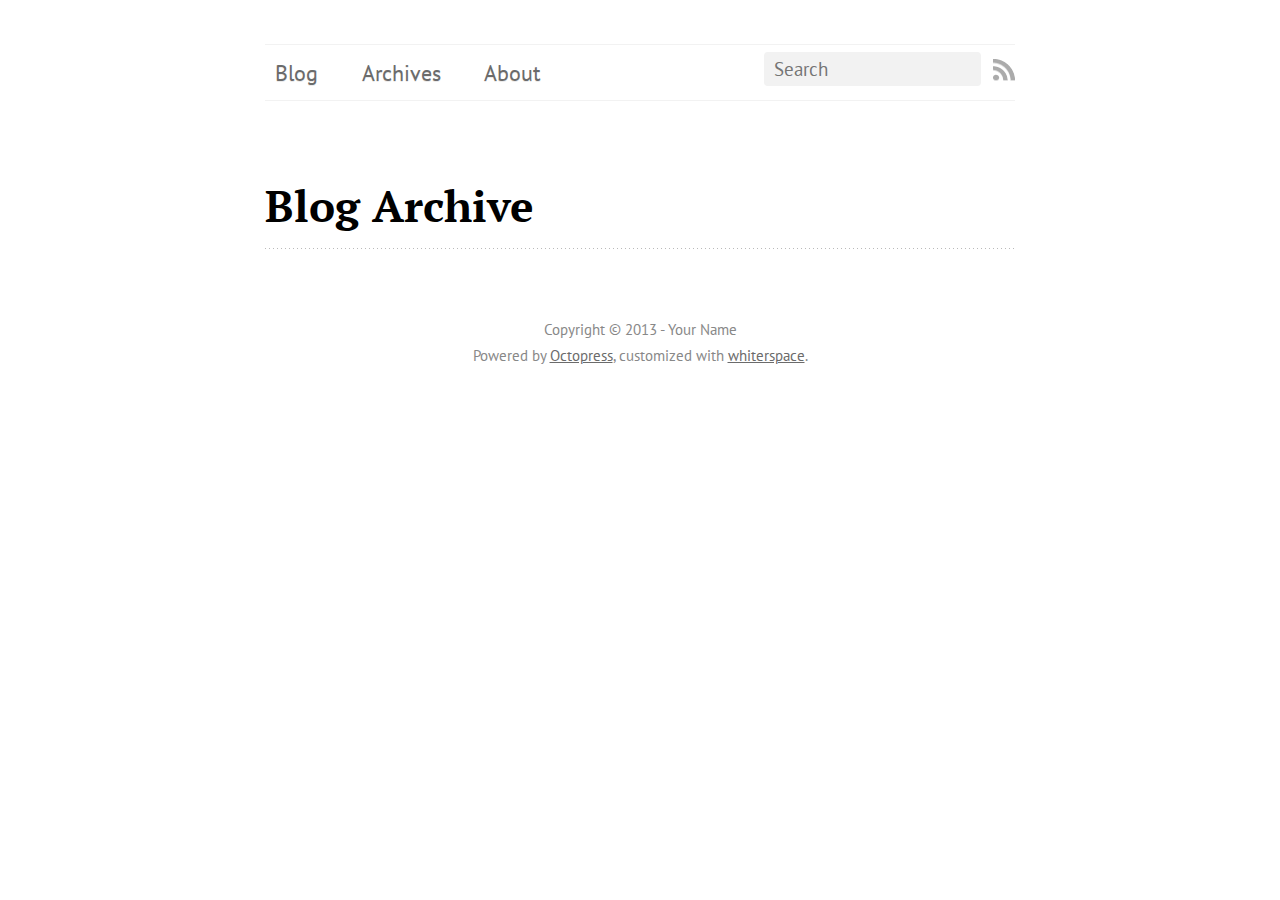
==== commit 54058e9f: "Site updated at 2013-07-18 13:01:27 UTC" ====
--- a/blog/archives/index.html
+++ b/blog/archives/index.html
@@ -9,8 +9,7 @@
   <meta name="author" content="Your Name">
 
   
-  <meta name="description" content=" Blog Archive 2013 test
-Jul 18 2013 Recent Posts test ">
+  <meta name="description" content=" Blog Archive Recent Posts ">
   
 
   <!-- http://t.co/dKP3o1e -->
@@ -70,18 +69,6 @@
   
   <div id="blog-archives">
 
-
-
-  
-  <h2>2013</h2>
-
-<article>
-  
-<h1><a href="/blog/2013/07/18/test/">test</a></h1>
-<time datetime="2013-07-18T21:36:00+09:00" pubdate><span class='month'>Jul</span> <span class='day'>18</span> <span class='year'>2013</span></time>
-
-</article>
-
 </div>
 
   
@@ -94,10 +81,6 @@
     <section>
   <h1>Recent Posts</h1>
   <ul id="recent_posts">
-    
-      <li class="post">
-        <a href="/blog/2013/07/18/test/">test</a>
-      </li>
     
   </ul>
 </section>
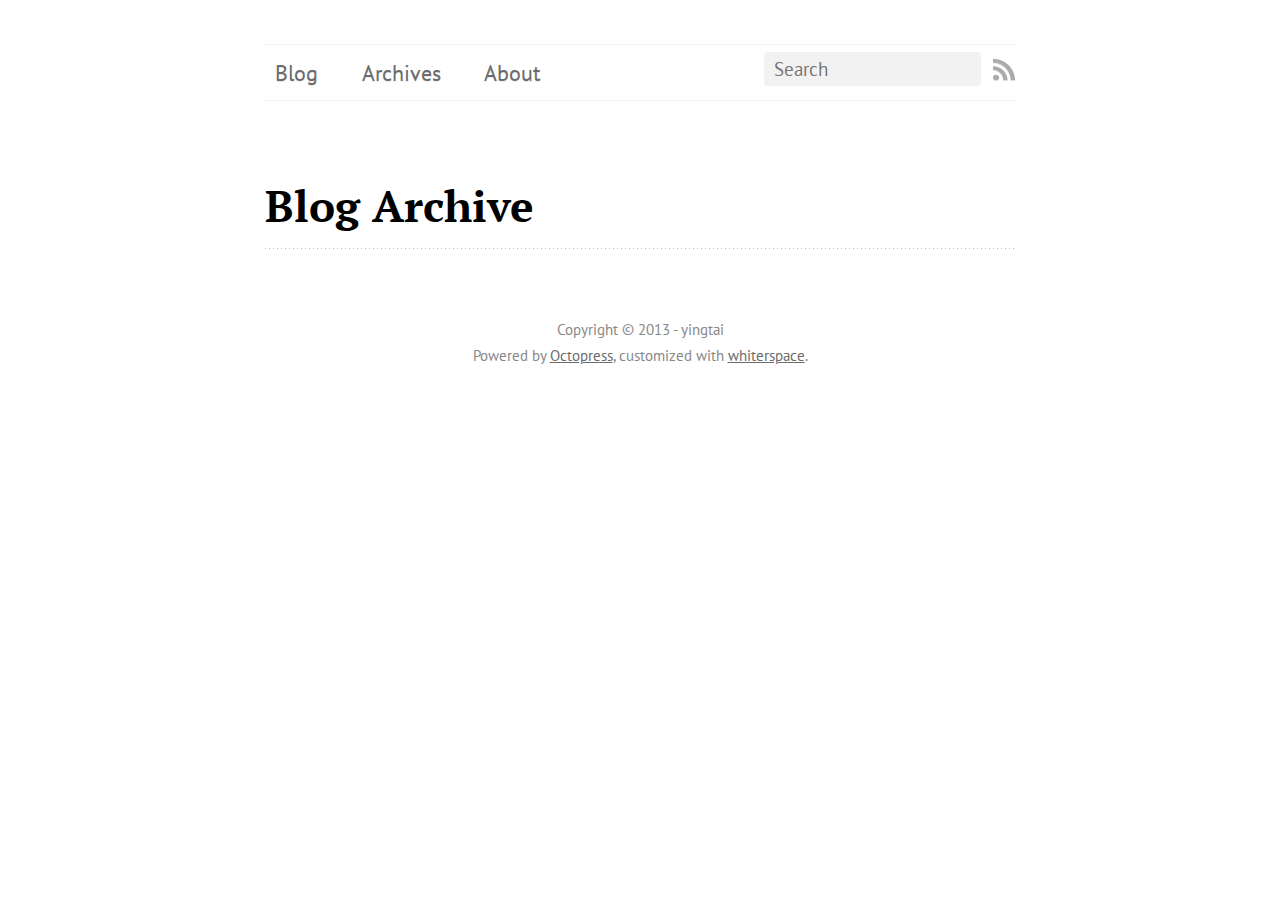
==== commit 94e5a362: "Site updated at 2013-07-18 13:09:17 UTC" ====
--- a/blog/archives/index.html
+++ b/blog/archives/index.html
@@ -5,8 +5,8 @@
 <!--[if (gt IE 8)|(gt IEMobile 7)|!(IEMobile)|!(IE)]><!--><html class="no-js" lang="en"><!--<![endif]-->
 <head>
   <meta charset="utf-8">
-  <title>Blog Archive - My Octopress Blog</title>
-  <meta name="author" content="Your Name">
+  <title>Blog Archive - η</title>
+  <meta name="author" content="yingtai">
 
   
   <meta name="description" content=" Blog Archive Recent Posts ">
@@ -21,7 +21,7 @@
   <link rel="canonical" href="http://yingtai.github.io/blog/archives">
   <link href="/favicon.png" rel="icon">
   <link href="/stylesheets/screen.css" media="screen, projection" rel="stylesheet" type="text/css">
-  <link href="/atom.xml" rel="alternate" title="My Octopress Blog" type="application/atom+xml">
+  <link href="/atom.xml" rel="alternate" title="η" type="application/atom+xml">
   <script src="/javascripts/modernizr-2.0.js"></script>
   <script src="//ajax.googleapis.com/ajax/libs/jquery/1.9.1/jquery.min.js"></script>
   <script>!window.jQuery && document.write(unescape('%3Cscript src="./javascripts/lib/jquery.min.js"%3E%3C/script%3E'))</script>
@@ -96,7 +96,7 @@
     </div>
   </div>
   <footer role="contentinfo"><p>
-  Copyright &copy; 2013 - Your Name <br/>
+  Copyright &copy; 2013 - yingtai <br/>
   <span class="credit">Powered by <a href="http://octopress.org">Octopress</a>, customized with <a href="https://github.com/mjhea0/whiterspace">whiterspace</a>.</span>
 </p>
 
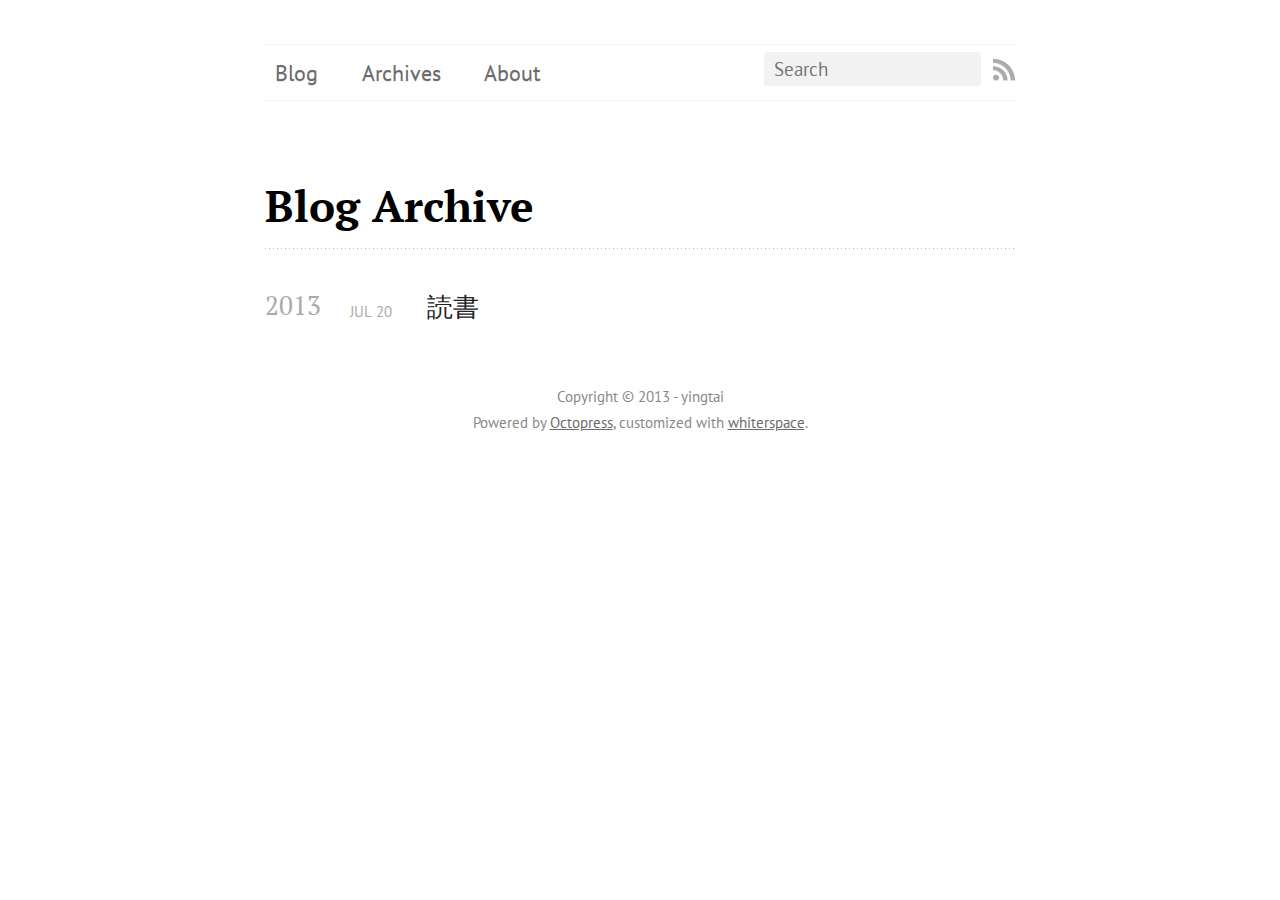
==== commit 7cdd0d13: "Site updated at 2013-07-19 15:21:24 UTC" ====
--- a/blog/archives/index.html
+++ b/blog/archives/index.html
@@ -9,7 +9,8 @@
   <meta name="author" content="yingtai">
 
   
-  <meta name="description" content=" Blog Archive Recent Posts ">
+  <meta name="description" content=" Blog Archive 2013 読書
+Jul 20 2013 Recent Posts 読書 ">
   
 
   <!-- http://t.co/dKP3o1e -->
@@ -69,6 +70,18 @@
   
   <div id="blog-archives">
 
+
+
+  
+  <h2>2013</h2>
+
+<article>
+  
+<h1><a href="/blog/2013/07/20/read/">読書</a></h1>
+<time datetime="2013-07-20T00:02:00+09:00" pubdate><span class='month'>Jul</span> <span class='day'>20</span> <span class='year'>2013</span></time>
+
+</article>
+
 </div>
 
   
@@ -81,6 +94,10 @@
     <section>
   <h1>Recent Posts</h1>
   <ul id="recent_posts">
+    
+      <li class="post">
+        <a href="/blog/2013/07/20/read/">読書</a>
+      </li>
     
   </ul>
 </section>
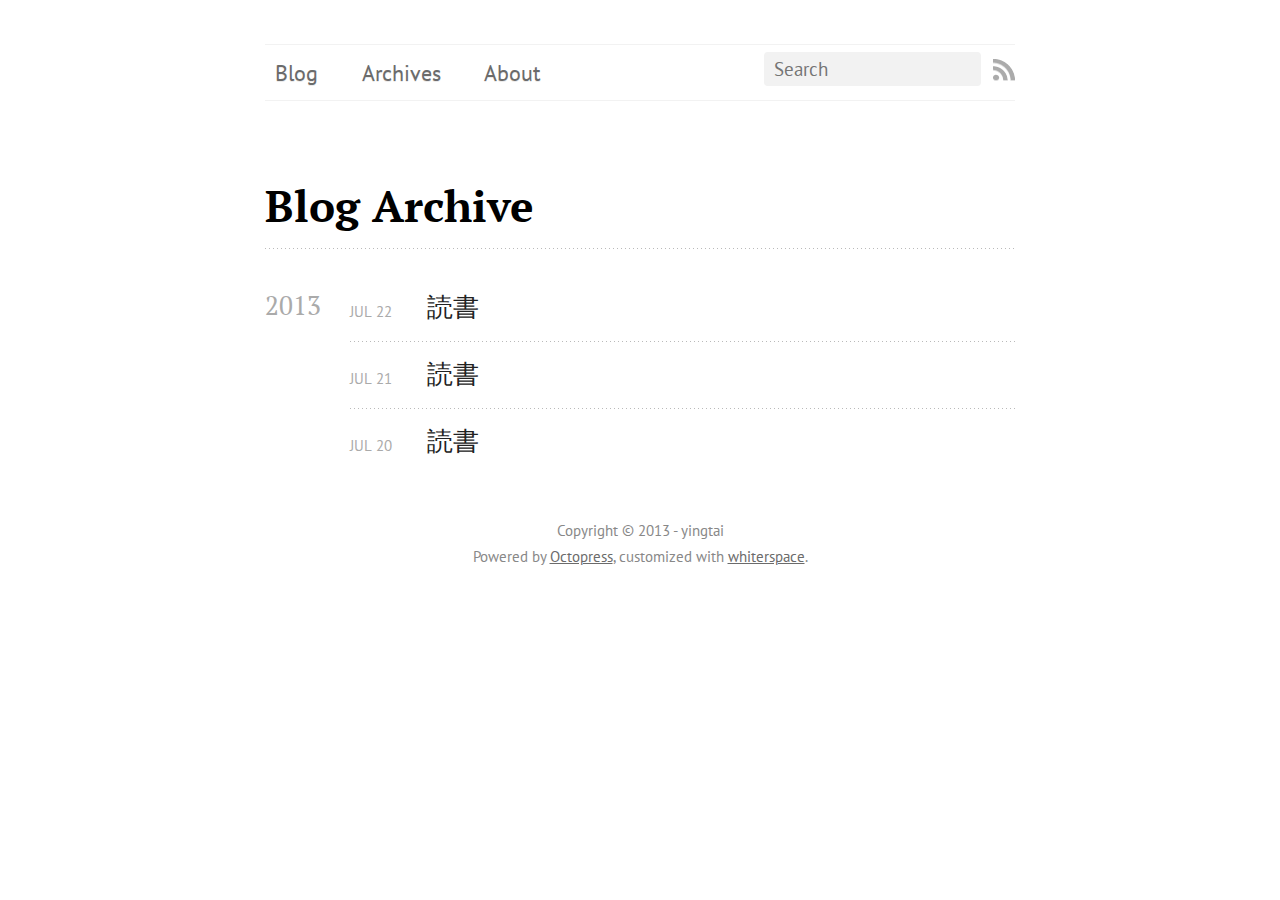
==== commit ecfdf70f: "Site updated at 2013-07-21 15:38:21 UTC" ====
--- a/blog/archives/index.html
+++ b/blog/archives/index.html
@@ -10,7 +10,9 @@
 
   
   <meta name="description" content=" Blog Archive 2013 読書
-Jul 20 2013 Recent Posts 読書 ">
+Jul 22 2013 読書
+Jul 21 2013 読書
+Jul 20 2013 Recent Posts 読書 読書 読書 ">
   
 
   <!-- http://t.co/dKP3o1e -->
@@ -77,6 +79,24 @@
 
 <article>
   
+<h1><a href="/blog/2013/07/22/read/">読書</a></h1>
+<time datetime="2013-07-22T00:35:00+09:00" pubdate><span class='month'>Jul</span> <span class='day'>22</span> <span class='year'>2013</span></time>
+
+</article>
+
+
+
+<article>
+  
+<h1><a href="/blog/2013/07/21/read/">読書</a></h1>
+<time datetime="2013-07-21T00:10:00+09:00" pubdate><span class='month'>Jul</span> <span class='day'>21</span> <span class='year'>2013</span></time>
+
+</article>
+
+
+
+<article>
+  
 <h1><a href="/blog/2013/07/20/read/">読書</a></h1>
 <time datetime="2013-07-20T00:02:00+09:00" pubdate><span class='month'>Jul</span> <span class='day'>20</span> <span class='year'>2013</span></time>
 
@@ -94,6 +114,14 @@
     <section>
   <h1>Recent Posts</h1>
   <ul id="recent_posts">
+    
+      <li class="post">
+        <a href="/blog/2013/07/22/read/">読書</a>
+      </li>
+    
+      <li class="post">
+        <a href="/blog/2013/07/21/read/">読書</a>
+      </li>
     
       <li class="post">
         <a href="/blog/2013/07/20/read/">読書</a>
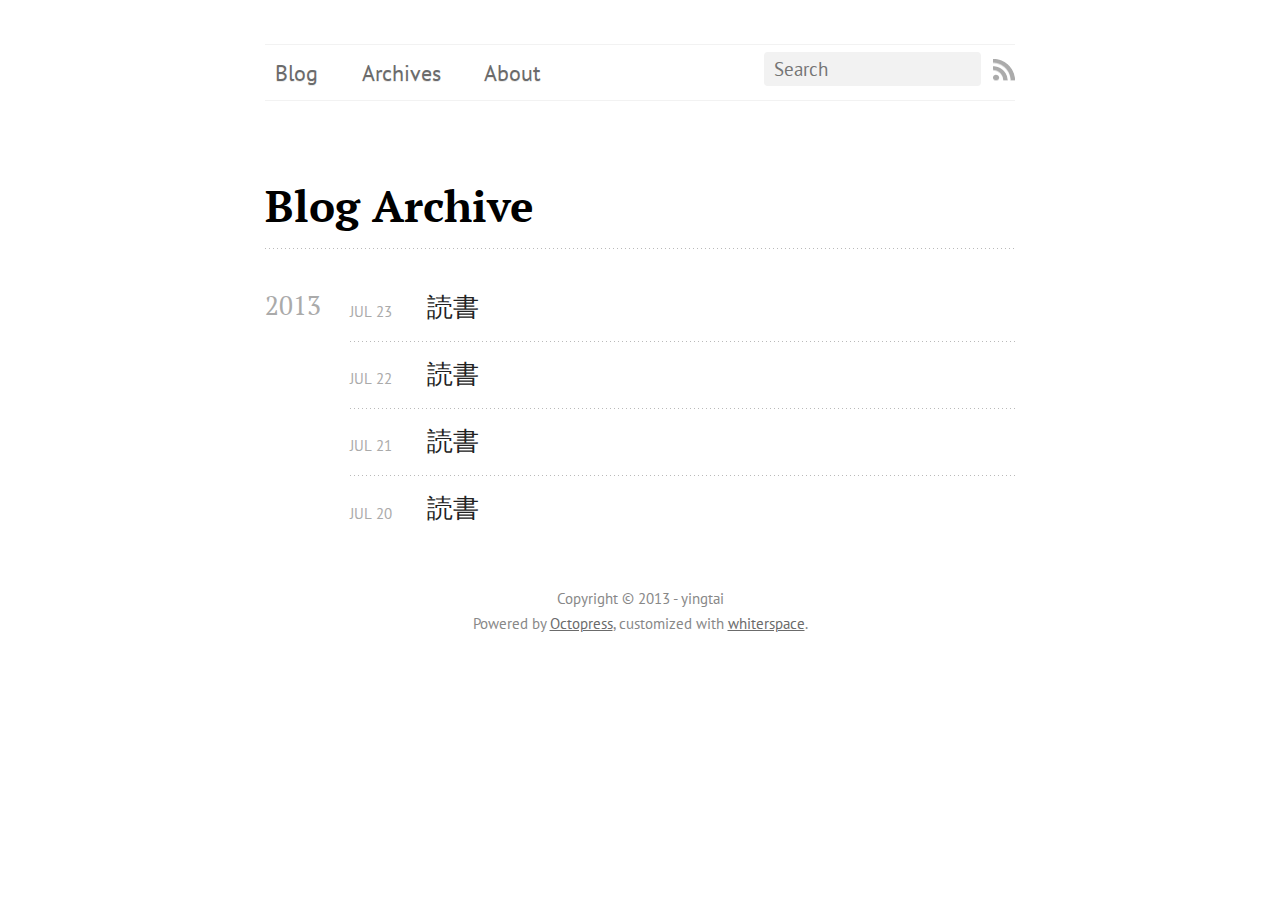
==== commit 9096b055: "Site updated at 2013-07-22 16:20:04 UTC" ====
--- a/blog/archives/index.html
+++ b/blog/archives/index.html
@@ -10,9 +10,10 @@
 
   
   <meta name="description" content=" Blog Archive 2013 読書
+Jul 23 2013 読書
 Jul 22 2013 読書
 Jul 21 2013 読書
-Jul 20 2013 Recent Posts 読書 読書 読書 ">
+Jul 20 2013 Recent Posts 読書 読書 読書 読書 ">
   
 
   <!-- http://t.co/dKP3o1e -->
@@ -79,6 +80,15 @@
 
 <article>
   
+<h1><a href="/blog/2013/07/23/read/">読書</a></h1>
+<time datetime="2013-07-23T00:54:00+09:00" pubdate><span class='month'>Jul</span> <span class='day'>23</span> <span class='year'>2013</span></time>
+
+</article>
+
+
+
+<article>
+  
 <h1><a href="/blog/2013/07/22/read/">読書</a></h1>
 <time datetime="2013-07-22T00:35:00+09:00" pubdate><span class='month'>Jul</span> <span class='day'>22</span> <span class='year'>2013</span></time>
 
@@ -114,6 +124,10 @@
     <section>
   <h1>Recent Posts</h1>
   <ul id="recent_posts">
+    
+      <li class="post">
+        <a href="/blog/2013/07/23/read/">読書</a>
+      </li>
     
       <li class="post">
         <a href="/blog/2013/07/22/read/">読書</a>
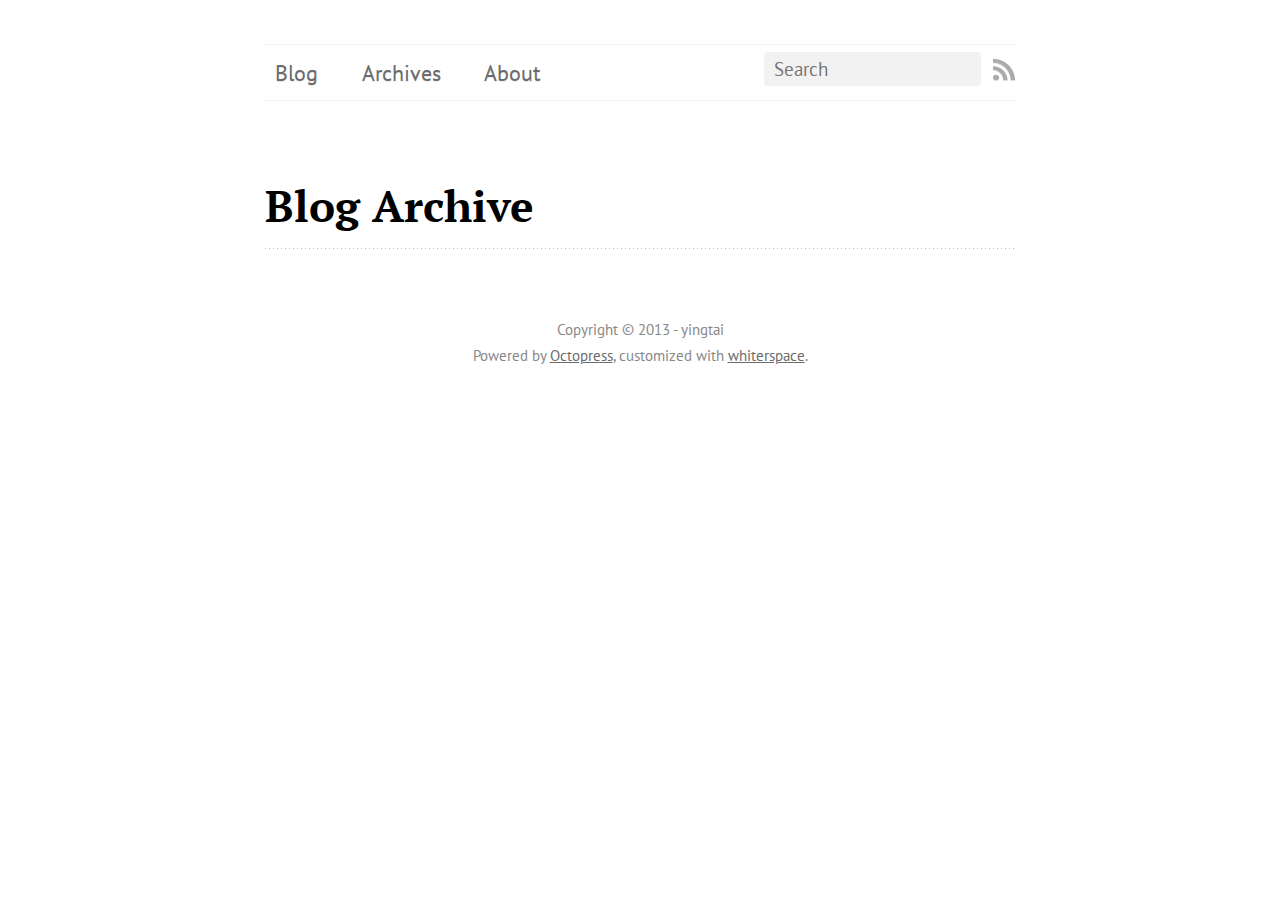
==== commit 7998d2e8: "Site updated at 2013-07-26 12:53:22 UTC" ====
--- a/blog/archives/index.html
+++ b/blog/archives/index.html
@@ -9,11 +9,7 @@
   <meta name="author" content="yingtai">
 
   
-  <meta name="description" content=" Blog Archive 2013 読書
-Jul 23 2013 読書
-Jul 22 2013 読書
-Jul 21 2013 読書
-Jul 20 2013 Recent Posts 読書 読書 読書 読書 ">
+  <meta name="description" content=" Blog Archive Recent Posts ">
   
 
   <!-- http://t.co/dKP3o1e -->
@@ -73,45 +69,6 @@
   
   <div id="blog-archives">
 
-
-
-  
-  <h2>2013</h2>
-
-<article>
-  
-<h1><a href="/blog/2013/07/23/read/">読書</a></h1>
-<time datetime="2013-07-23T00:54:00+09:00" pubdate><span class='month'>Jul</span> <span class='day'>23</span> <span class='year'>2013</span></time>
-
-</article>
-
-
-
-<article>
-  
-<h1><a href="/blog/2013/07/22/read/">読書</a></h1>
-<time datetime="2013-07-22T00:35:00+09:00" pubdate><span class='month'>Jul</span> <span class='day'>22</span> <span class='year'>2013</span></time>
-
-</article>
-
-
-
-<article>
-  
-<h1><a href="/blog/2013/07/21/read/">読書</a></h1>
-<time datetime="2013-07-21T00:10:00+09:00" pubdate><span class='month'>Jul</span> <span class='day'>21</span> <span class='year'>2013</span></time>
-
-</article>
-
-
-
-<article>
-  
-<h1><a href="/blog/2013/07/20/read/">読書</a></h1>
-<time datetime="2013-07-20T00:02:00+09:00" pubdate><span class='month'>Jul</span> <span class='day'>20</span> <span class='year'>2013</span></time>
-
-</article>
-
 </div>
 
   
@@ -124,22 +81,6 @@
     <section>
   <h1>Recent Posts</h1>
   <ul id="recent_posts">
-    
-      <li class="post">
-        <a href="/blog/2013/07/23/read/">読書</a>
-      </li>
-    
-      <li class="post">
-        <a href="/blog/2013/07/22/read/">読書</a>
-      </li>
-    
-      <li class="post">
-        <a href="/blog/2013/07/21/read/">読書</a>
-      </li>
-    
-      <li class="post">
-        <a href="/blog/2013/07/20/read/">読書</a>
-      </li>
     
   </ul>
 </section>
